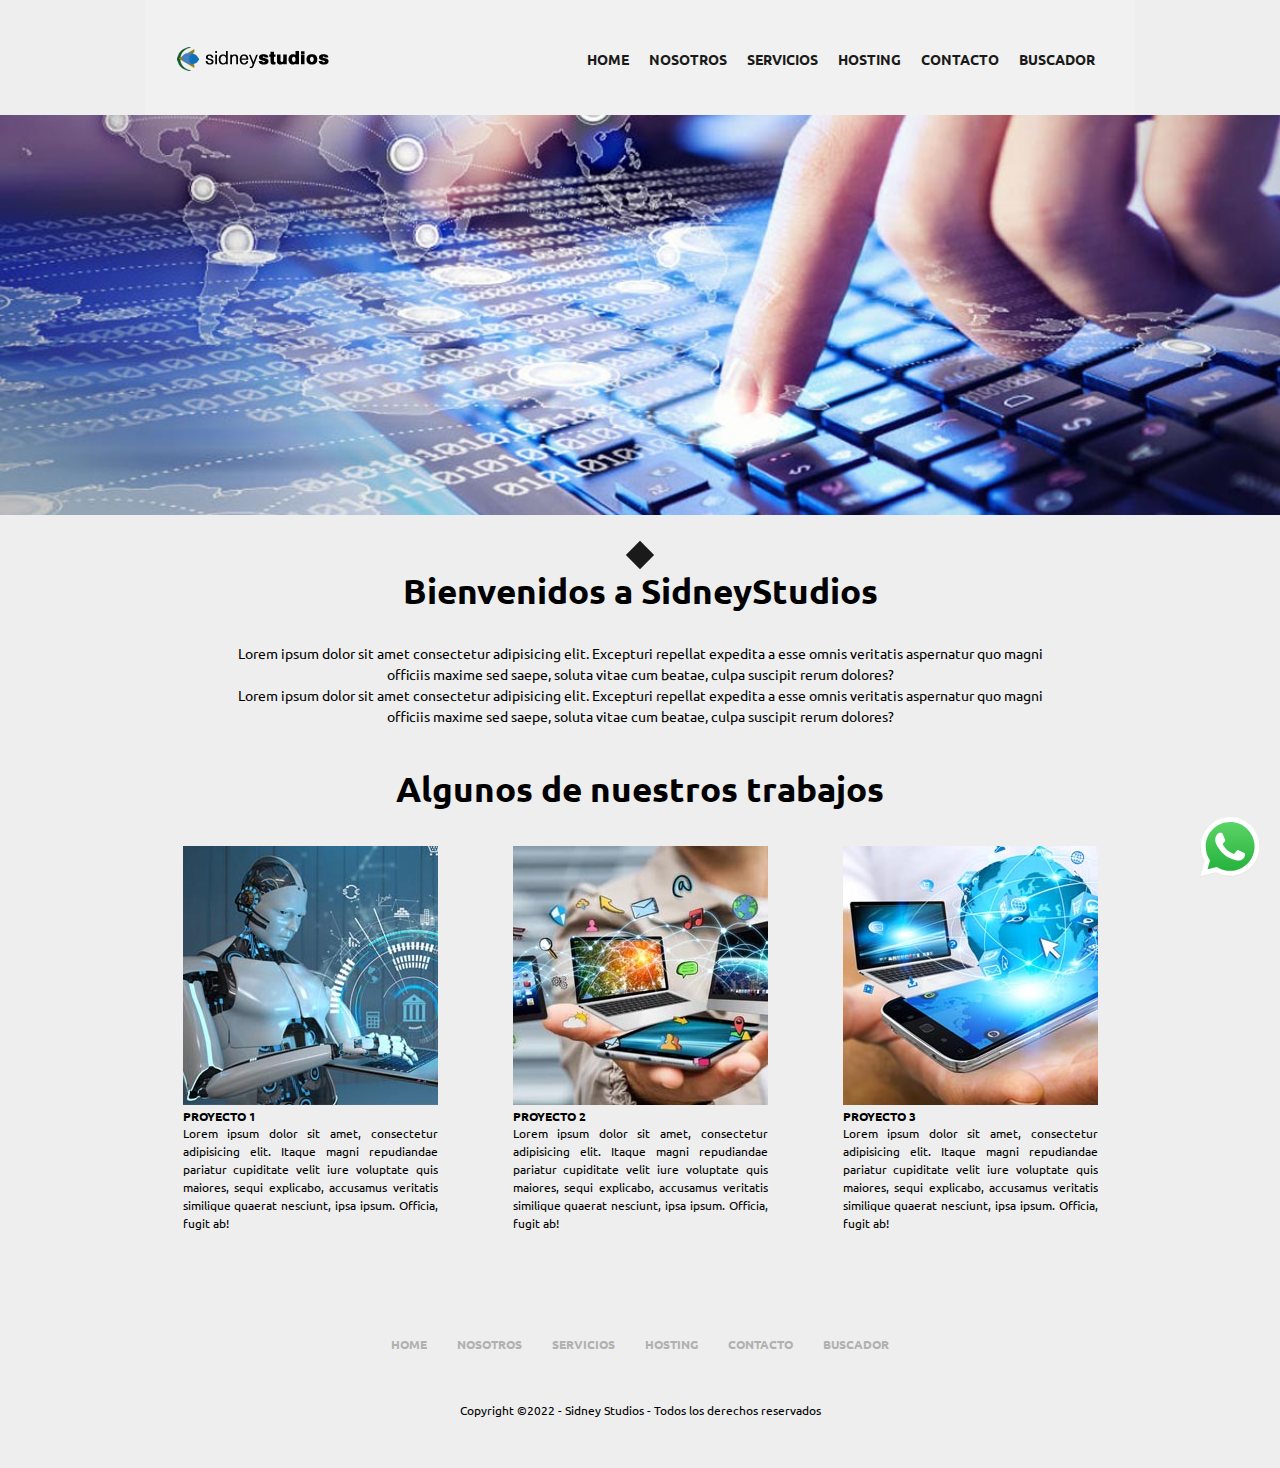
==== index.html @ c10b08ad "Priyecto con Transform" ====
<!DOCTYPE html>
<html lang="es">
<head>
    <meta charset="UTF-8" />
    <meta name="viewport" content="width=device-width, initial-scale=1.0" />
    <link rel="shortcut icon" href="assets/img/favicon.png" />
    <link rel="stylesheet" href="assets/css/style.css" />
     <!-- GOOGLE FONTS -->
     <link rel="preconnect" href="https://fonts.googleapis.com">
     <link rel="preconnect" href="https://fonts.gstatic.com" crossorigin>
     <link href="https://fonts.googleapis.com/css2?family=Ubuntu:wght@300;400&display=swap" rel="stylesheet">
     <!--FIN GOOGLE FONTS-->
    <title>Sidney Studios</title>
</head>
<body>
<main class="main__container">
    <header class="header">
        <!--LOGO-->
        <div class="header__content">
            <div class="logo">
            <a href="#"><img src="assets/img/logo.png" alt="Logo" title="Logo" /></a>
            </div>
        <!--FIN DE LOGO-->

        <!--MENU PRINCIPAL-->
        <nav>
            <ul class="header__content-navbar">
            <li><a href="#">HOME</a></li>
            <li><a href="pages/nosotros.html">NOSOTROS</a></li>
            <li><a href="pages/servicios.html">SERVICIOS</a></li>
            <li><a href="pages/hosting.html">HOSTING</a></li>
            <li><a href="pages/contacto.html">CONTACTO</a></li>
            <li><a href="https://www.google.com/" target="_blank">BUSCADOR</a></li>
            </ul>
        </nav>
        </div>
        <!--FIN MENU PRINCIPAL-->

       
        </header>

        <!--BANNER HOME-->
        <div class="banner"></div>
        <!--FIN BANNER HOME-->

        <div class="main">

        <!--TEXTO PRINCIPAL-->
        <section class="main__bienvenidos">

        <div class="cuadrado"></div><h1>Bienvenidos a SidneyStudios</h1>

            <p>Lorem ipsum dolor sit amet consectetur adipisicing elit. Excepturi repellat expedita a esse omnis veritatis aspernatur quo magni officiis maxime sed saepe, soluta vitae cum beatae, culpa suscipit rerum dolores?</p>
            <p>Lorem ipsum dolor sit amet consectetur adipisicing elit. Excepturi repellat expedita a esse omnis veritatis aspernatur quo magni officiis maxime sed saepe, soluta vitae cum beatae, culpa suscipit rerum dolores?</p>

        </section>
        <!--FIN TEXTO PRINCIPAL-->
        <div class="main__trabajos-titulo"><h1>Algunos de nuestros trabajos</h1></div>
        <!--CONTENIDO NUESTROS TRABAJOS-->
        <section class="main__trabajos">
           
            <div class="main__trabajos-proyectos">
            <img src="assets/img/proyecto_01.jpg" alt="Proyecto 1" title="Proyecto 1" />
            <span class="main__proyectos-titulo">Proyecto 1</span>
            <span class="main__proyectos-descripcion">Lorem ipsum dolor sit amet, consectetur adipisicing elit. Itaque magni repudiandae pariatur cupiditate velit iure voluptate quis maiores, sequi explicabo, accusamus veritatis similique quaerat nesciunt, ipsa ipsum. Officia, fugit ab!</span>
            </div>

            <div class="main__trabajos-proyectos">
            <img src="assets/img/proyecto_02.jpg" alt="Proyecto 2" title="Proyecto 2" />
            <span class="main__proyectos-titulo">Proyecto 2</span>
            <span class="main__proyectos-descripcion">Lorem ipsum dolor sit amet, consectetur adipisicing elit. Itaque magni repudiandae pariatur cupiditate velit iure voluptate quis maiores, sequi explicabo, accusamus veritatis similique quaerat nesciunt, ipsa ipsum. Officia, fugit ab!</span>
            </div>

            <div class="main__trabajos-proyectos">
            <img src="assets/img/proyecto_03.jpg" alt="Proyecto 3" title="Proyecto 3" />
            <span class="main__proyectos-titulo">Proyecto 3</span>
            <span class="main__proyectos-descripcion">Lorem ipsum dolor sit amet, consectetur adipisicing elit. Itaque magni repudiandae pariatur cupiditate velit iure voluptate quis maiores, sequi explicabo, accusamus veritatis similique quaerat nesciunt, ipsa ipsum. Officia, fugit ab!</span>
            </div>

 
        </section>
        <!--FIN CONTENIDO NUESTROS TRABAJOS-->
        </div>
<footer>
        <!--MENU FOOTER-->
        <nav>
            <ul class="footer__navbar">
            <li><a  href="#">HOME</a></li>
            <li><a href="pages/nosotros.html">NOSOTROS</a></li>
            <li><a href="pages/servicios.html">SERVICIOS</a></li>
            <li><a href="pages/hosting.html">HOSTING</a></li>
            <li><a href="pages/contacto.html">CONTACTO</a></li>
			<li><a href="https://www.google.com/" target="_blank">BUSCADOR</a></li>
            </ul>
        </nav>
         <!--FIN MENU FOOTER-->
         <div class="footer__copy">Copyright ©2022 - Sidney Studios - Todos los derechos reservados</div>
</footer>
<div class="whatsapp">
    <a href="https://api.whatsapp.com/send?phone=+5493516280291" target="_blank">
      <img src="./assets/img/whatsapp.svg" alt="Whatsapp" width="60" height="60" />
    </a>
</div>

</main>
</body>
</html>
---- assets/css/style.css ----
* {
    margin: 0;
    padding: 0;
    box-sizing: border-box;
}   
 body {
    background-color: #eee;
    font-family: 'Ubuntu', sans-serif;
}
a {
    text-decoration: none;
}
  
p {
    line-height: 1.5;
}
  
ul, ol {
    list-style-type: none;
} 
.main__container{
    max-width: 100%;
    height: auto;
    margin: 0 auto;
    overflow: hidden;

}
 .container{
    max-width: 990px;
    margin: 0 auto;
    background-color: #f1f1f1;
    display:grid;
    grid-template-columns: 1fr; 
    overflow: hidden;
}
.header {
    max-width: 990px;
    margin: 0 auto;
    position: sticky;
    top: 0;
    background-color: #f1f1f1;
    padding: 30px 20px;
    z-index: 1;
    overflow: hidden; 
}
.banner{
    width:100%;
    height: 400px;
    overflow: hidden;
    clear: both;
    background-image: url("../../assets/img/banner.jpg");
    background-position: center;
    background-repeat: no-repeat;
    background-size: cover;
}
.header__content {
    max-width: 990px;
    display: flex;
    justify-content:space-between;
    align-items: center;
    overflow: hidden;
    padding: 10px;
}
.header__content-navbar {
    display: flex;

}
.header__content-navbar a {
    color: #1a1a1a;
    font-weight: bold;
    font-size: 14px;
    padding: 10px !important;
    border-radius: 5px;

}
.header__content-navbar a:hover {
    background-color: rgb(66, 66, 66);
    color: white;
}
.logo{
    width: auto;
    height: auto;
    margin-top: 5px;

}
.main__hosting{
    display: grid;
    grid-template-columns: 1fr 1fr 1fr;
    max-width: 990px;
    height: auto;
    margin: 0 auto;
    padding-top: 25px;
    padding-left: 15px;
    padding-right: 15px;
    overflow: hidden;
}
.main__hosting h3{
    text-align: center;
    background-color: #cccaca;
    padding: 10px;
}
.main__hosting p{
    padding: 20px;
    text-align: justify;
}
.precio{
    width: 200px;
    height: 50px;
    color: rgb(95, 10, 10);
    font-weight: bold;
    padding-top: 10px;
}
.main__servicios{
    display: grid;
    grid-template-columns: 1fr;
    max-width: 990px;
    height: auto;
    margin: 0 auto;
    padding-top: 25px;
    padding-left: 15px;
    padding-right: 15px;
    overflow: hidden;
}
.main__servicios section{
   margin-top: 10px;
   margin-bottom: 10px;
}
.main__bienvenidos{
    max-width: 900px;
    height: auto;
    margin-right: auto;
    margin-left: auto;
    text-align: center;
    padding: 30px;
    font-size: 14px;
    overflow: hidden;
    line-height: 1.5;
    animation-name: bienvenidos;
    animation-duration: 1s;
    animation-fill-mode: both;
}
.main__bienvenidos h1{
    font-size: 35px;
    text-align: center;
    padding-bottom: 25px;
}
.cuadrado{
    width: 20px;
    height: 20px;
    overflow: hidden;
    background-color: #1a1a1a;
    text-align: center;
    margin: 0 auto;
    transform: rotate(45deg);  /* No hace efecto */
}
.main__trabajos{
    max-width: 990px;
    margin: 0 auto;
    display:grid;
    grid-template-columns: 1fr 1fr 1fr;
    justify-items: center;
}
.main__trabajos-titulo{
    font-size: 25px;
    text-align: center;
    padding-bottom: 25px;
    clear: both;
}
.main__trabajos-titulo h1{
    font-size: 35px;
    text-align: center;
    padding: 10px;
}
.main__trabajos-proyectos{
    width: 255px;
    height: auto;
    clear: both;
    overflow: hidden;
}
.main__proyectos-titulo{
    display: block;
    font-size: 12px;
    text-transform: uppercase;
    font-weight: bold;
}
.main__proyectos-descripcion{
    display: block;
    font-size: 12px;
    text-align: justify;
    line-height: 1.5;
}
footer {
    width:100%
}
.footer__navbar {
    display: flex;
    justify-content: center;
    padding-top: 100px;
}
.footer__navbar a {
    margin: 0 15px;
    color: rgb(177, 177, 177);
    font-weight: bold;
    font-size: 12px;
}
.footer__navbar a:hover {
    color: rgb(61, 61, 61);
}
.footer__copy{
    max-width: 990px;
    margin: 0 auto;
    display: flex;
    justify-content: center;
    padding-top: 50px;
    font-size: 12px;
    padding-bottom: 50px;
}
.banner__servicios{
    max-width: 100%;
    height: 200px;
    overflow: hidden;
    clear: both;
    display: block;
    background-image: url("../../assets/img/banner_servicios.jpg");
    background-position: center;
    background-repeat: no-repeat;
    background-size: cover;
}
.nuestros_servicio ol{
    width: 200px;
    height: auto;
    margin: 30px;
    overflow: hidden;
}
.banner__nosotros{
    max-width: 100%;
    height: 200px;
    overflow: hidden;
    clear: both;
    display: block;
    background-image: url("../../assets/img/banner_nosotros.jpg");
    background-position: center;
    background-repeat: no-repeat;
    background-size: cover;
}
.banner__hosting{
    max-width: 100%;
    height: 200px;
    overflow: hidden;
    clear: both;
    display: block;
    background-image: url("../../assets/img/banner_nosotros.jpg");
    background-position: center;
    background-repeat: no-repeat;
    background-size: cover;
}
.space{
    padding: 50px !important;
    margin: 100px !important;
}
tfoot{
    color: red;
    font-weight: bold;
}
.items__hosting{
    margin-top: 20px;
    margin-bottom: 40px;
}
td{
    padding: 20px!important;
}
.banner__contacto{
    max-width: 100%;
    height: 200px;
    overflow: hidden;
    clear: both;
    display: block;
    background-image: url("../../assets/img/banner_contacto.jpg");
    background-position: center;
    background-repeat: no-repeat;
    background-size: cover;
}
.form_content{
    display: block;
    margin-top: 5px;
    margin-bottom: 5px;
}
.label{
    text-align: left;
    margin-left: 5px;
    display: inline;
}
.formulario{
    max-width: 600px;
    height: auto;
    margin: 0 auto;
    padding: 0 10px;
    margin-bottom: 100px;
}
.formulario h1{
    margin-top: 10px;
    margin-bottom: 20px;
}
.formulario label{
    width: 200px;
    height: auto;
    display:inline-block;
    font-size: 14px;
    margin-top: 5px;
    margin-bottom: 5px;
}
.input{
    border-radius: 5px;
    border-color:rgb(247, 245, 245);
    height: 40px;
    width: 100%;
}
.textarea{
    border-radius: 5px;
    border-color:rgb(247, 245, 245);
    height: 80px;
    width: 100%;
}
::placeholder{
    padding: 20px;
    margin-left: 20px;
    font-family: ubuntu, sans-serif;
    font-size: 14px;
}
.acepto{
    margin-top: 20px;
    margin-bottom: 30px;
}
#submit {
    font-weight: bold;
    cursor: pointer;
    padding: 10px;
    margin: 0 10px 20px 0;
    border: 1px solid #ccc;
    background: #eee;
    border-radius: 5px;
}
#submit:hover {
    background: #ddd;
}
#reset {
    font-weight: bold;
    cursor: pointer;
    padding: 10px;
    margin: 0 10px 20px 0;
    border: 1px solid #ccc;
    background: #eee;
    border-radius: 5px;
}
#reset:hover {
    background: #ddd;
}
.header__content-navbar--menu{
    display: none;
}
.whatsapp {
    position: fixed;
    bottom: 20px;
    right: 20px;
}

/*ESTILOS A LA BARRA LATERAL DEL SITIO */

/* width */
::-webkit-scrollbar {
    width: 10px;
  }
  
  /* Track */
  ::-webkit-scrollbar-track {
    box-shadow: inset 0 0 5px grey; 
    border-radius: 5px;
  }
   
  /* Handle */
  ::-webkit-scrollbar-thumb {
    background:rgb(66, 66, 66);
    border-radius: 5px;
  }
  
  /* Handle on hover */
  ::-webkit-scrollbar-thumb:hover {
    background: rgb(34, 34, 34);
  }

  /*FIN ESTILOS A LA BARRA LATERAL DEL SITIO */

/* medias queries*/

@media (max-width:970px){
    .header__content-navbar a{
        font-size: 12px;
        padding: 10px !important;
   
    } 
    .header__content-navbar {
        text-align: center;

    }
    .logo{
        display: flex;
        flex-direction: column;
        text-align: center;
        padding-bottom: 10px;
    }
    .header__content {
        display: flex;
        flex-direction: column;
        align-items: flex-start;
        flex-wrap: wrap;
        align-content: flex-start;
        justify-content: flex-start;
    } 
    .header__content-navbar a {
        margin: 0 15px;
        color: #1a1a1a;
        font-weight: bold;
        font-size: 12px;
        padding: 25px;
        border-radius: 5px;
    }
    .header__content-navbar a:hover {
        background-color: rgb(66, 66, 66);
        color: white;
    }
    .main__trabajos-proyectos{
        width: 220px;
        padding: 10px;
        height: auto;
        clear: both;
    }
    .main__bienvenidos h1 {
        font-size: 25px;
        text-align: center;
        padding-bottom: 25px;
    }
    .main__hosting{
        display: grid;
        grid-template-columns: 1fr 1fr;
    }
    .main__trabajos-titulo h1 {
        font-size: 25px;
        text-align: center;
        padding: 10px;
    }
    .banner{
        width:100%;
        height: 300px;
    
    }
    .banner__contacto{
        max-width: 100%;
        height: 150px;
    }
    .banner__hosting{
        max-width: 100%;
        height: 150px;
    }
    .banner__nosotros{
        max-width: 100%;
        height: 150px;
    }
    .banner__servicios{
        max-width: 100%;
        height: 150px;
    }
   
}

@media (max-width:652px){

    .main__trabajos-proyectos{
        width: 200px;
        height: auto;
        clear: both;
        overflow: hidden;
    }
    .main__hosting{
        display: grid;
        grid-template-columns: 1fr;
    }
    .header__content-navbar{
        display: flex;
        flex-direction: column;
        align-items: flex-start;
    } 
    .banner{
        width:100%;
        height: 250px;
    }
    .banner__contacto{
        max-width: 100%;
        height: 100px;
    }
    .banner__hosting{
        max-width: 100%;
        height: 100px;
    }
    .banner__nosotros{
        max-width: 100%;
        height: 100px;
    }
    .banner__servicios{
        max-width: 100%;
        height: 100px;
    }
}
@media (max-width:540px){

     .header__content-navbar{
        display: flex;
        flex-direction: column;
        align-items: flex-start;
    } 
    .header__content {
        display: flex;
        flex-direction: row-reverse;
        justify-content: flex-end;
     } 
    .header__content-navbar--menu{
        display: flex;
        overflow: hidden;
        float: left;

    } 
    .banner{
        width:100%;
        height: 150px;
    
    }
    .main__trabajos{
        display: grid;
        grid-template-columns: 1fr 1fr;
        justify-items: center;
    }
    .main__trabajos-proyectos{
        width: 300px;
        height: auto;
        clear: both;
        overflow: hidden;
    }
    .footer__navbar{
        display: none;
    }

}
@media (max-width:440px){

    .main__trabajos{
        display: grid;
        grid-template-columns: 1fr;
        justify-items: center;
    }
    .footer__navbar{
        display: none;
    }
    .footer__copy{
        max-width: 990px;
        display: flex;
        justify-content: center;
        padding-top: 50px;
        font-size: 12px;
        padding-bottom: 5px;
    }
    .banner__contacto{
        max-width: 100%;
        height: 80px;
    }
    .banner__hosting{
        max-width: 100%;
        height: 80px;
    }
    .banner__nosotros{
        max-width: 100%;
        height: 80px;
    }
    .banner__servicios{
        max-width: 100%;
        height: 80px;
    }

}
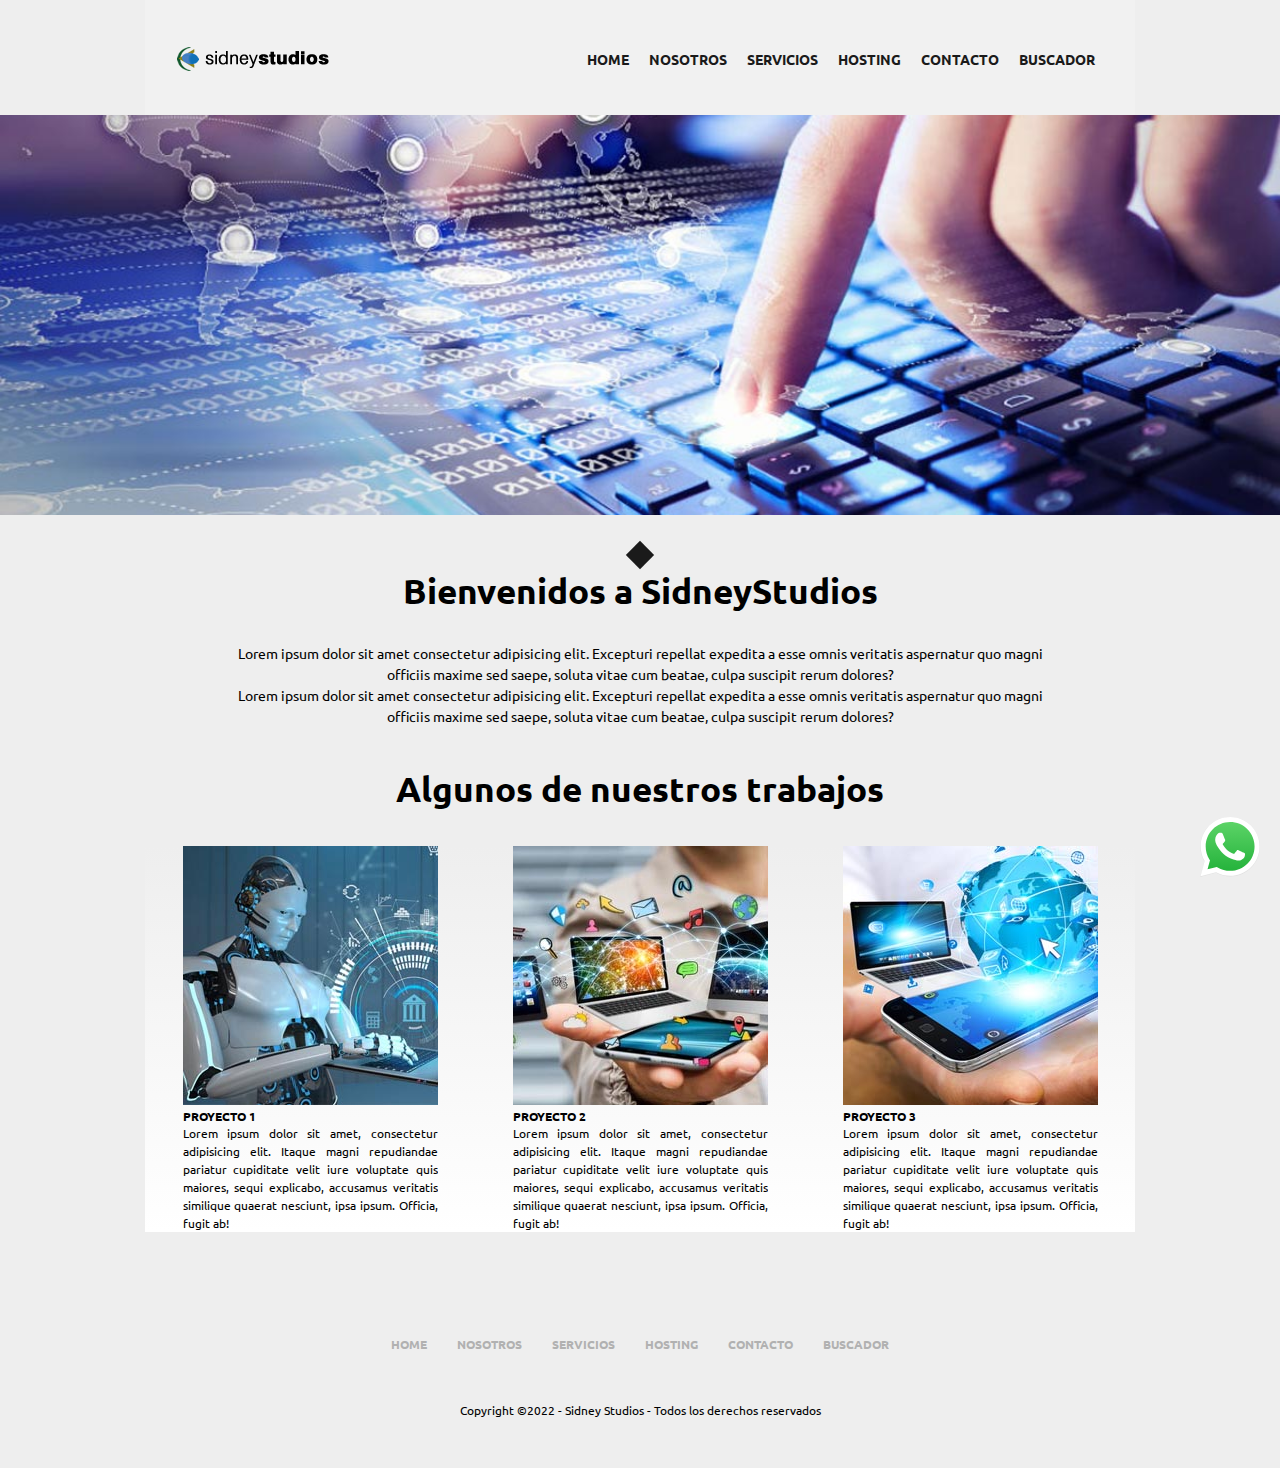
==== commit 5abd9e89: "Agregado animacion y gradiente" ====
--- a/index.html
+++ b/index.html
@@ -48,15 +48,25 @@
         <!--TEXTO PRINCIPAL-->
         <section class="main__bienvenidos">
 
-        <div class="cuadrado"></div><h1>Bienvenidos a SidneyStudios</h1>
+        <!--APLICANDO EL EFECTO TRANSFORM-->
+        <div class="cuadrado"></div>
+        <!--FIN EFECTO TRANSFORM-->
+
+        <!--APLICANDO EL EFECTO ANIMACION-->
+        <h1>Bienvenidos a SidneyStudios</h1>
 
             <p>Lorem ipsum dolor sit amet consectetur adipisicing elit. Excepturi repellat expedita a esse omnis veritatis aspernatur quo magni officiis maxime sed saepe, soluta vitae cum beatae, culpa suscipit rerum dolores?</p>
             <p>Lorem ipsum dolor sit amet consectetur adipisicing elit. Excepturi repellat expedita a esse omnis veritatis aspernatur quo magni officiis maxime sed saepe, soluta vitae cum beatae, culpa suscipit rerum dolores?</p>
 
         </section>
+        <!--FIN EFECTO ANIMACION-->
+
+
         <!--FIN TEXTO PRINCIPAL-->
         <div class="main__trabajos-titulo"><h1>Algunos de nuestros trabajos</h1></div>
-        <!--CONTENIDO NUESTROS TRABAJOS-->
+
+
+        <!--CONTENIDO NUESTROS TRABAJOS CON GRADIENTE EN EL FONDO-->
         <section class="main__trabajos">
            
             <div class="main__trabajos-proyectos">
@@ -76,10 +86,8 @@
             <span class="main__proyectos-titulo">Proyecto 3</span>
             <span class="main__proyectos-descripcion">Lorem ipsum dolor sit amet, consectetur adipisicing elit. Itaque magni repudiandae pariatur cupiditate velit iure voluptate quis maiores, sequi explicabo, accusamus veritatis similique quaerat nesciunt, ipsa ipsum. Officia, fugit ab!</span>
             </div>
-
- 
         </section>
-        <!--FIN CONTENIDO NUESTROS TRABAJOS-->
+        <!--FIN CONTENIDO NUESTROS TRABAJOS CON GRADIENTE EN EL FONDO-->
         </div>
 <footer>
         <!--MENU FOOTER-->
--- a/assets/css/style.css
+++ b/assets/css/style.css
@@ -139,6 +139,17 @@
     animation-duration: 1s;
     animation-fill-mode: both;
 }
+/*Linea de tiempo animacion del texto bienvenidos*/
+@keyframes bienvenidos {
+    0% {
+    transform: translateY(-100%);
+    opacity: 0;
+    }
+    100% {
+    transform: translateY(0);
+    opacity: 100%;
+    }
+    } 
 .main__bienvenidos h1{
     font-size: 35px;
     text-align: center;
@@ -152,6 +163,7 @@
     text-align: center;
     margin: 0 auto;
     transform: rotate(45deg);  /* No hace efecto */
+    
 }
 .main__trabajos{
     max-width: 990px;
@@ -159,6 +171,7 @@
     display:grid;
     grid-template-columns: 1fr 1fr 1fr;
     justify-items: center;
+    background-image: linear-gradient(#eee, white);/*fondo con gradiente*/
 }
 .main__trabajos-titulo{
     font-size: 25px;
@@ -176,6 +189,10 @@
     height: auto;
     clear: both;
     overflow: hidden;
+
+}
+.main__trabajos img:hover{
+    transform: scale(0.8);  /* No hace animacion solo gira */
 }
 .main__proyectos-titulo{
     display: block;
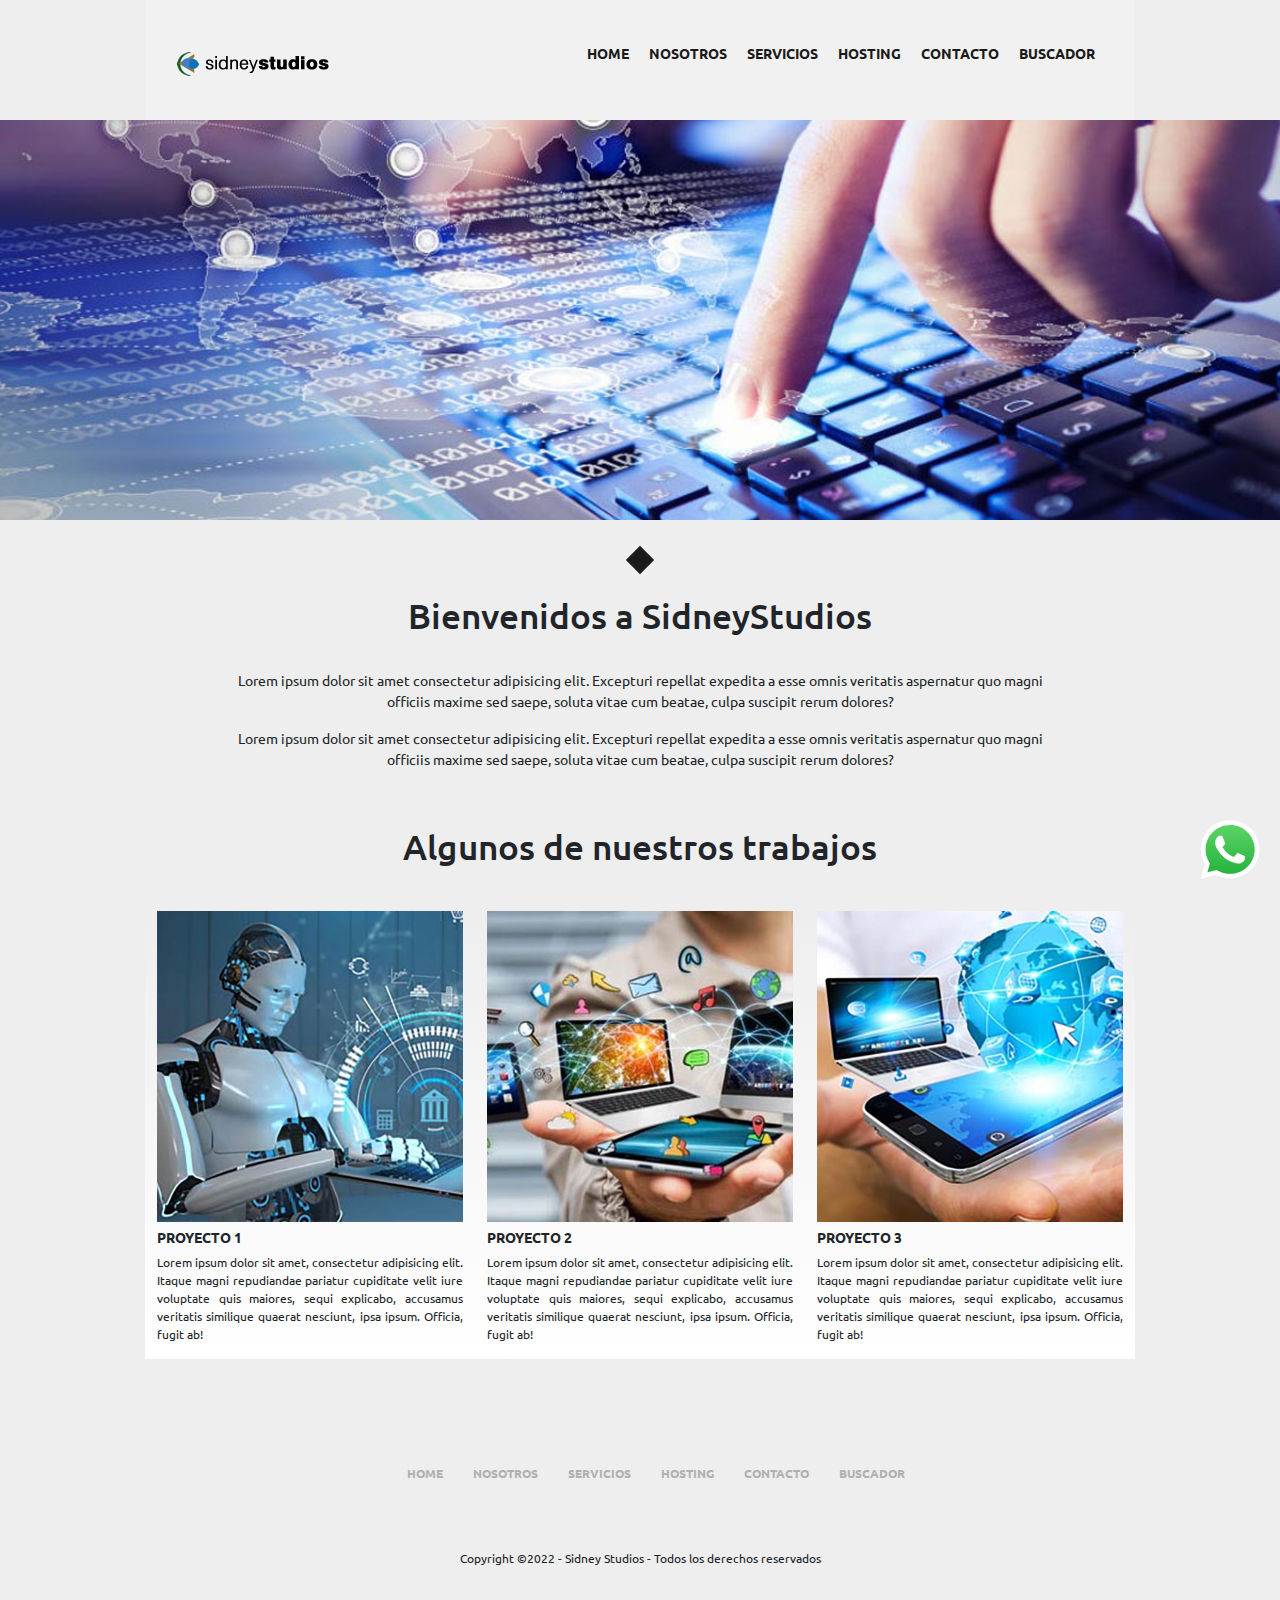
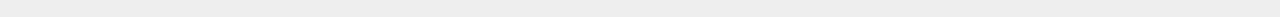
==== commit 82f459eb: "bootstrap con cambios" ====
--- a/index.html
+++ b/index.html
@@ -4,11 +4,18 @@
     <meta charset="UTF-8" />
     <meta name="viewport" content="width=device-width, initial-scale=1.0" />
     <link rel="shortcut icon" href="assets/img/favicon.png" />
+
+    <!--CDN BOOTSTRAP CSS Y JS-->   
+    <link href="https://cdn.jsdelivr.net/npm/bootstrap@5.2.0/dist/css/bootstrap.min.css" rel="stylesheet" />
+    <script src="https://cdn.jsdelivr.net/npm/bootstrap@5.2.0/dist/js/bootstrap.bundle.min.js"></script>
+    <!--FIN CDN BOOTSTRAP CSS Y JS-->
+
+
     <link rel="stylesheet" href="assets/css/style.css" />
      <!-- GOOGLE FONTS -->
      <link rel="preconnect" href="https://fonts.googleapis.com">
      <link rel="preconnect" href="https://fonts.gstatic.com" crossorigin>
-     <link href="https://fonts.googleapis.com/css2?family=Ubuntu:wght@300;400&display=swap" rel="stylesheet">
+     <link href="https://fonts.googleapis.com/css2?family=Ubuntu:wght@300;400&display=swap" rel="stylesheet" />
      <!--FIN GOOGLE FONTS-->
     <title>Sidney Studios</title>
 </head>
@@ -67,28 +74,44 @@
 
 
         <!--CONTENIDO NUESTROS TRABAJOS CON GRADIENTE EN EL FONDO-->
-        <section class="main__trabajos">
-           
-            <div class="main__trabajos-proyectos">
+        
+        <section>
+        <div class="container bg-grey">
+        <div class="row g-4">
+            <div class="col-12 col-md-6 col-lg-4 efecto">
+            <!-- <div class="main__trabajos-proyectos"> -->
             <img src="assets/img/proyecto_01.jpg" alt="Proyecto 1" title="Proyecto 1" />
             <span class="main__proyectos-titulo">Proyecto 1</span>
-            <span class="main__proyectos-descripcion">Lorem ipsum dolor sit amet, consectetur adipisicing elit. Itaque magni repudiandae pariatur cupiditate velit iure voluptate quis maiores, sequi explicabo, accusamus veritatis similique quaerat nesciunt, ipsa ipsum. Officia, fugit ab!</span>
+            <p class="main__proyectos-descripcion">Lorem ipsum dolor sit amet, consectetur adipisicing elit. Itaque magni repudiandae pariatur cupiditate velit iure voluptate quis maiores, sequi explicabo, accusamus veritatis similique quaerat nesciunt, ipsa ipsum. Officia, fugit ab!</p>
+            <!-- </div> -->
+            </div>
+     
+
+        
+            <div class="col-12 col-md-6 col-lg-4 efecto">
+            <!-- <div class="main__trabajos-proyectos"> -->
+            <img src="assets/img/proyecto_02.jpg" alt="Proyecto 2" title="Proyecto 2" />
+            <span class="main__proyectos-titulo">Proyecto 2</span>
+            <p class="main__proyectos-descripcion">Lorem ipsum dolor sit amet, consectetur adipisicing elit. Itaque magni repudiandae pariatur cupiditate velit iure voluptate quis maiores, sequi explicabo, accusamus veritatis similique quaerat nesciunt, ipsa ipsum. Officia, fugit ab!</p>
+            <!-- </div> -->
             </div>
 
-            <div class="main__trabajos-proyectos">
-            <img src="assets/img/proyecto_02.jpg" alt="Proyecto 2" title="Proyecto 2" />
-            <span class="main__proyectos-titulo">Proyecto 2</span>
-            <span class="main__proyectos-descripcion">Lorem ipsum dolor sit amet, consectetur adipisicing elit. Itaque magni repudiandae pariatur cupiditate velit iure voluptate quis maiores, sequi explicabo, accusamus veritatis similique quaerat nesciunt, ipsa ipsum. Officia, fugit ab!</span>
-            </div>
 
-            <div class="main__trabajos-proyectos">
+
+            <div class="col-12 col-md-6 col-lg-4 efecto">
+            <!-- <div class="main__trabajos-proyectos"> -->
             <img src="assets/img/proyecto_03.jpg" alt="Proyecto 3" title="Proyecto 3" />
             <span class="main__proyectos-titulo">Proyecto 3</span>
-            <span class="main__proyectos-descripcion">Lorem ipsum dolor sit amet, consectetur adipisicing elit. Itaque magni repudiandae pariatur cupiditate velit iure voluptate quis maiores, sequi explicabo, accusamus veritatis similique quaerat nesciunt, ipsa ipsum. Officia, fugit ab!</span>
+            <p class="main__proyectos-descripcion">Lorem ipsum dolor sit amet, consectetur adipisicing elit. Itaque magni repudiandae pariatur cupiditate velit iure voluptate quis maiores, sequi explicabo, accusamus veritatis similique quaerat nesciunt, ipsa ipsum. Officia, fugit ab!</p>
+            <!-- </div> -->
             </div>
+</div>
+        </div>
         </section>
+     
+    
         <!--FIN CONTENIDO NUESTROS TRABAJOS CON GRADIENTE EN EL FONDO-->
-        </div>
+  
 <footer>
         <!--MENU FOOTER-->
         <nav>
--- a/assets/css/style.css
+++ b/assets/css/style.css
@@ -121,6 +121,17 @@
     padding-right: 15px;
     overflow: hidden;
 }
+.main__standar{
+    display: grid;
+    grid-template-columns: 1fr;
+    max-width: 990px;
+    height: auto;
+    margin: 0 auto;
+    padding-top: 25px;
+    padding-left: 15px;
+    padding-right: 15px;
+    overflow: hidden;
+}
 .main__servicios section{
    margin-top: 10px;
    margin-bottom: 10px;
@@ -154,6 +165,7 @@
     font-size: 35px;
     text-align: center;
     padding-bottom: 25px;
+    padding-top: 25px;
 }
 .cuadrado{
     width: 20px;
@@ -171,6 +183,9 @@
     display:grid;
     grid-template-columns: 1fr 1fr 1fr;
     justify-items: center;
+   
+}
+.bg-grey{
     background-image: linear-gradient(#eee, white);/*fondo con gradiente*/
 }
 .main__trabajos-titulo{
@@ -191,20 +206,28 @@
     overflow: hidden;
 
 }
-.main__trabajos img:hover{
+img{
+    max-width: 100%;
+    height: auto;
+}
+.efecto img:hover{
     transform: scale(0.8);  /* No hace animacion solo gira */
+    
 }
 .main__proyectos-titulo{
     display: block;
-    font-size: 12px;
+    font-size: 14px;
     text-transform: uppercase;
     font-weight: bold;
+    overflow: hidden;
+    padding: 5px 0 5px 0;
 }
 .main__proyectos-descripcion{
     display: block;
     font-size: 12px;
     text-align: justify;
     line-height: 1.5;
+    overflow: hidden;
 }
 footer {
     width:100%
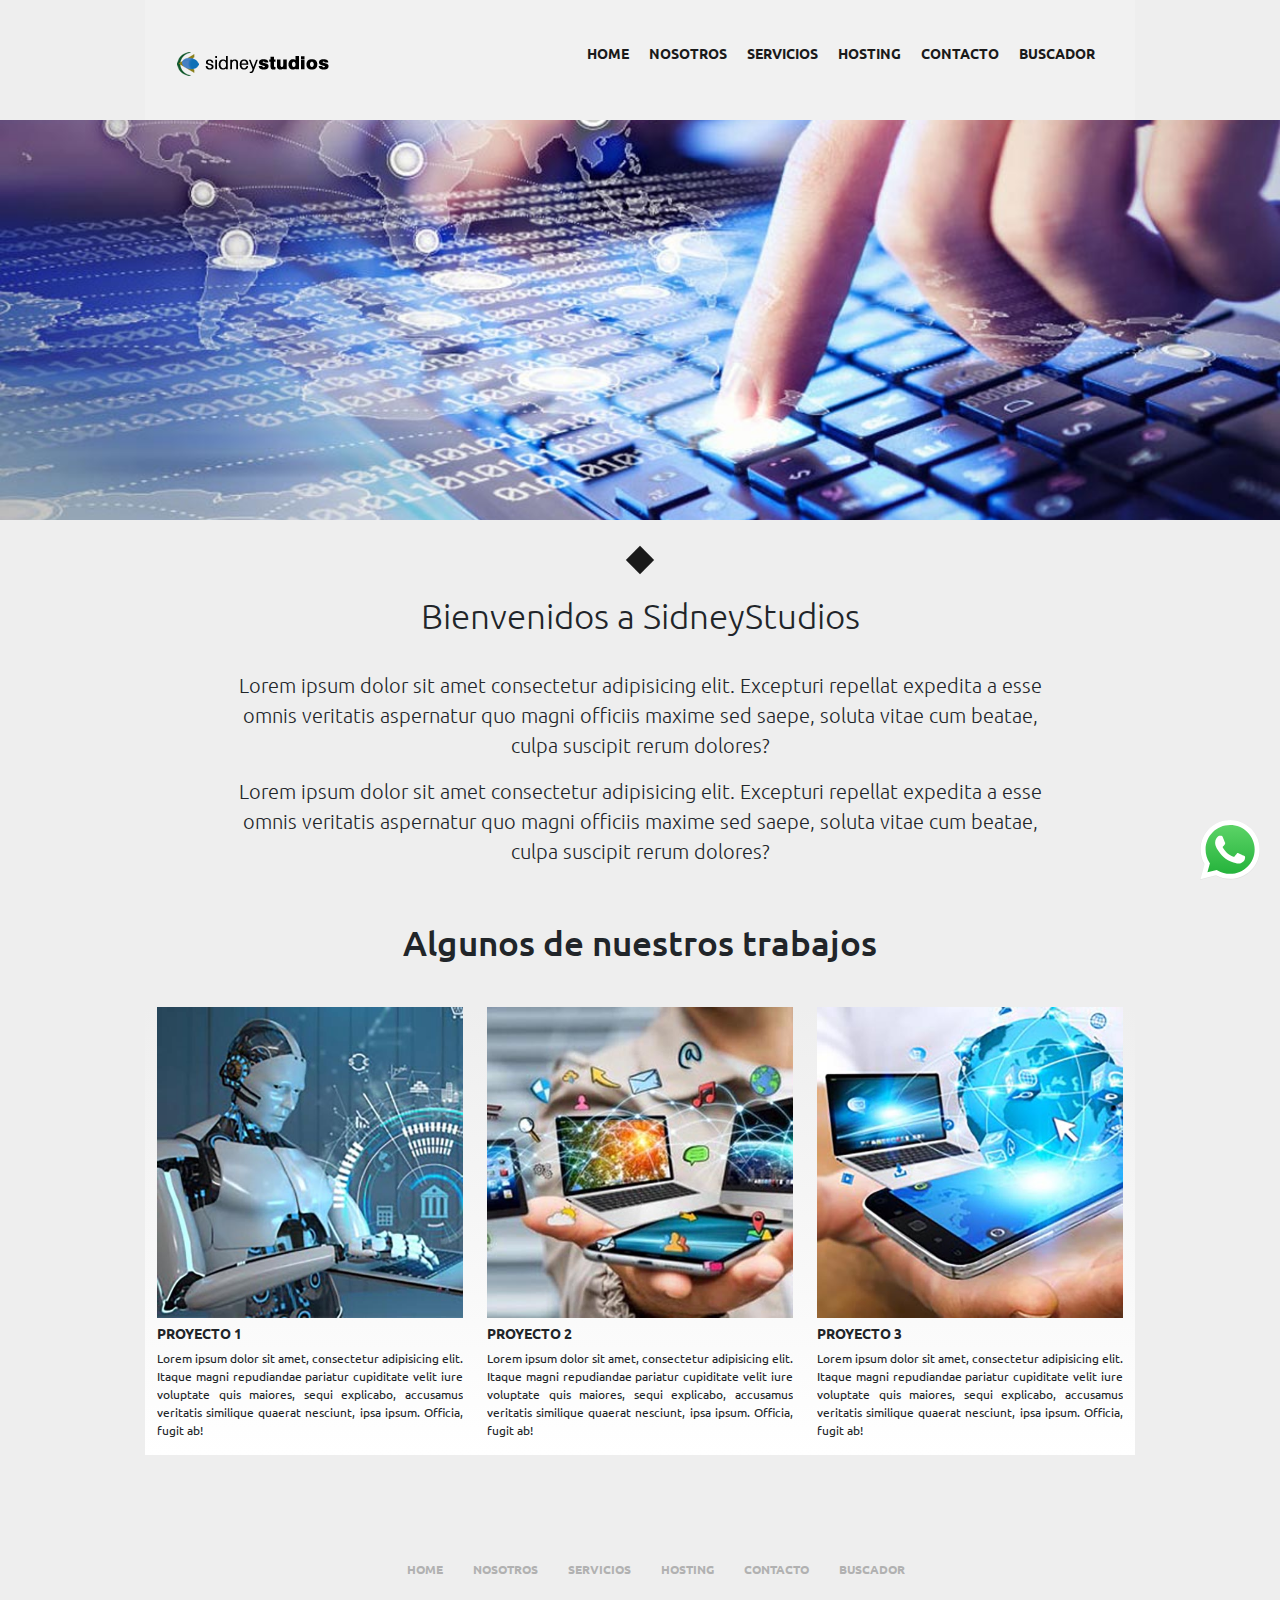
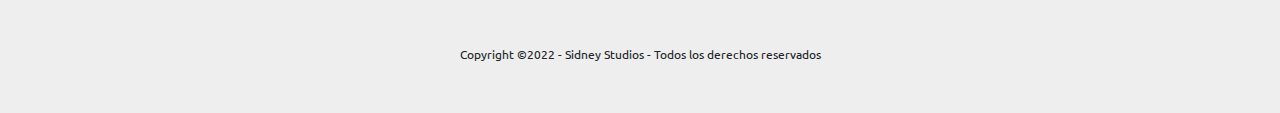
==== commit 6ff6199e: "Terminado con Bootstrap" ====
--- a/index.html
+++ b/index.html
@@ -60,50 +60,42 @@
         <!--FIN EFECTO TRANSFORM-->
 
         <!--APLICANDO EL EFECTO ANIMACION-->
-        <h1>Bienvenidos a SidneyStudios</h1>
+        <h1 class="display-6">Bienvenidos a SidneyStudios</h1>
 
-            <p>Lorem ipsum dolor sit amet consectetur adipisicing elit. Excepturi repellat expedita a esse omnis veritatis aspernatur quo magni officiis maxime sed saepe, soluta vitae cum beatae, culpa suscipit rerum dolores?</p>
-            <p>Lorem ipsum dolor sit amet consectetur adipisicing elit. Excepturi repellat expedita a esse omnis veritatis aspernatur quo magni officiis maxime sed saepe, soluta vitae cum beatae, culpa suscipit rerum dolores?</p>
+            <p class="lead">Lorem ipsum dolor sit amet consectetur adipisicing elit. Excepturi repellat expedita a esse omnis veritatis aspernatur quo magni officiis maxime sed saepe, soluta vitae cum beatae, culpa suscipit rerum dolores?</p>
+            <p class="lead">Lorem ipsum dolor sit amet consectetur adipisicing elit. Excepturi repellat expedita a esse omnis veritatis aspernatur quo magni officiis maxime sed saepe, soluta vitae cum beatae, culpa suscipit rerum dolores?</p>
 
         </section>
         <!--FIN EFECTO ANIMACION-->
+        <!--FIN TEXTO PRINCIPAL-->
 
 
-        <!--FIN TEXTO PRINCIPAL-->
         <div class="main__trabajos-titulo"><h1>Algunos de nuestros trabajos</h1></div>
 
 
         <!--CONTENIDO NUESTROS TRABAJOS CON GRADIENTE EN EL FONDO-->
-        
+
+        <!-- APLICANDO BOOTSTRAP -->
         <section>
         <div class="container bg-grey">
         <div class="row g-4">
             <div class="col-12 col-md-6 col-lg-4 efecto">
-            <!-- <div class="main__trabajos-proyectos"> -->
             <img src="assets/img/proyecto_01.jpg" alt="Proyecto 1" title="Proyecto 1" />
             <span class="main__proyectos-titulo">Proyecto 1</span>
-            <p class="main__proyectos-descripcion">Lorem ipsum dolor sit amet, consectetur adipisicing elit. Itaque magni repudiandae pariatur cupiditate velit iure voluptate quis maiores, sequi explicabo, accusamus veritatis similique quaerat nesciunt, ipsa ipsum. Officia, fugit ab!</p>
-            <!-- </div> -->
+            <p class="main__proyectos-descripcion">Lorem ipsum dolor sit amet, consectetur adipisicing elit. Itaque magni repudiandae pariatur cupiditate velit iure voluptate quis maiores, sequi explicabo, accusamus veritatis similique quaerat nesciunt, ipsa ipsum. Officia, fugit ab!</p>   
             </div>
-     
+    
 
-        
             <div class="col-12 col-md-6 col-lg-4 efecto">
-            <!-- <div class="main__trabajos-proyectos"> -->
             <img src="assets/img/proyecto_02.jpg" alt="Proyecto 2" title="Proyecto 2" />
             <span class="main__proyectos-titulo">Proyecto 2</span>
             <p class="main__proyectos-descripcion">Lorem ipsum dolor sit amet, consectetur adipisicing elit. Itaque magni repudiandae pariatur cupiditate velit iure voluptate quis maiores, sequi explicabo, accusamus veritatis similique quaerat nesciunt, ipsa ipsum. Officia, fugit ab!</p>
-            <!-- </div> -->
             </div>
 
-
-
             <div class="col-12 col-md-6 col-lg-4 efecto">
-            <!-- <div class="main__trabajos-proyectos"> -->
             <img src="assets/img/proyecto_03.jpg" alt="Proyecto 3" title="Proyecto 3" />
             <span class="main__proyectos-titulo">Proyecto 3</span>
             <p class="main__proyectos-descripcion">Lorem ipsum dolor sit amet, consectetur adipisicing elit. Itaque magni repudiandae pariatur cupiditate velit iure voluptate quis maiores, sequi explicabo, accusamus veritatis similique quaerat nesciunt, ipsa ipsum. Officia, fugit ab!</p>
-            <!-- </div> -->
             </div>
 </div>
         </div>
--- a/assets/css/style.css
+++ b/assets/css/style.css
@@ -109,6 +109,7 @@
     color: rgb(95, 10, 10);
     font-weight: bold;
     padding-top: 10px;
+    font-size: 28px;
 }
 .main__servicios{
     display: grid;
@@ -209,6 +210,7 @@
 img{
     max-width: 100%;
     height: auto;
+    transition: all 0.5s ease
 }
 .efecto img:hover{
     transform: scale(0.8);  /* No hace animacion solo gira */
@@ -247,7 +249,7 @@
     color: rgb(61, 61, 61);
 }
 .footer__copy{
-    max-width: 990px;
+    max-width: 100%;
     margin: 0 auto;
     display: flex;
     justify-content: center;
@@ -600,12 +602,15 @@
         display: none;
     }
     .footer__copy{
-        max-width: 990px;
+        max-width: 100%;
         display: flex;
         justify-content: center;
         padding-top: 50px;
         font-size: 12px;
         padding-bottom: 5px;
+        padding-left: 5px;
+        padding-right: 5px;
+        text-align: center;
     }
     .banner__contacto{
         max-width: 100%;
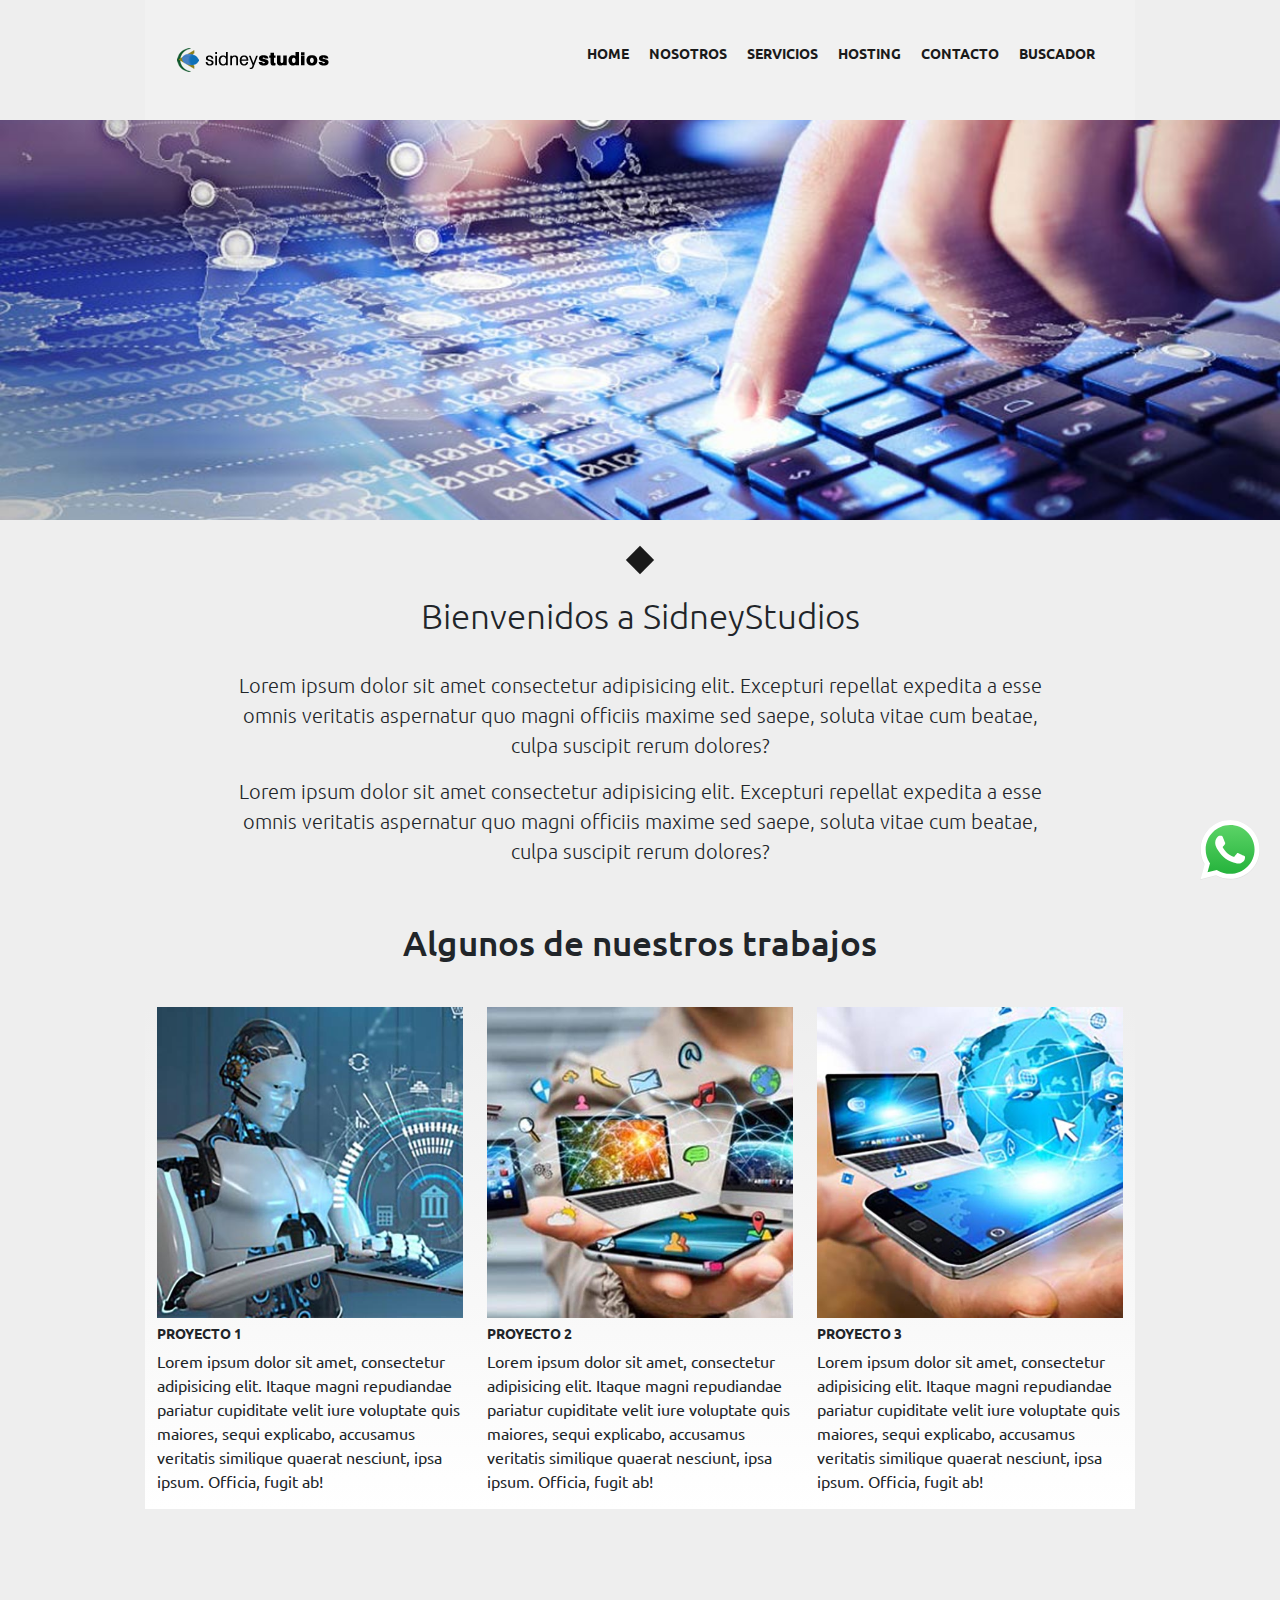
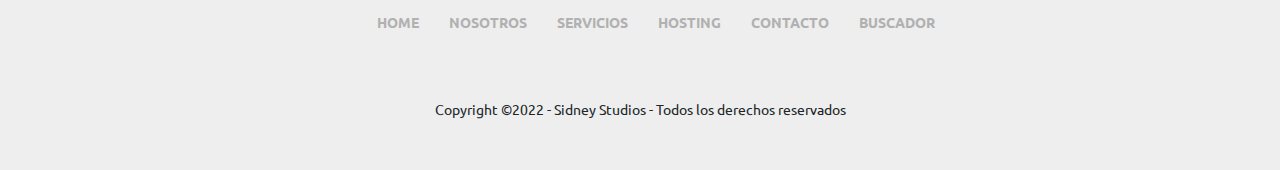
==== commit 6c53bfba: "fin-de-sass" ====
--- a/index.html
+++ b/index.html
@@ -11,7 +11,7 @@
     <!--FIN CDN BOOTSTRAP CSS Y JS-->
 
 
-    <link rel="stylesheet" href="assets/css/style.css" />
+    <link rel="stylesheet" href="assets/css/estilo.css" />
      <!-- GOOGLE FONTS -->
      <link rel="preconnect" href="https://fonts.googleapis.com">
      <link rel="preconnect" href="https://fonts.gstatic.com" crossorigin>
@@ -78,21 +78,21 @@
         <!-- APLICANDO BOOTSTRAP -->
         <section>
         <div class="container bg-grey">
-        <div class="row g-4">
-            <div class="col-12 col-md-6 col-lg-4 efecto">
+        <div class="row">
+            <div class="col-4 main__trabajos-proyectos efecto">
             <img src="assets/img/proyecto_01.jpg" alt="Proyecto 1" title="Proyecto 1" />
             <span class="main__proyectos-titulo">Proyecto 1</span>
             <p class="main__proyectos-descripcion">Lorem ipsum dolor sit amet, consectetur adipisicing elit. Itaque magni repudiandae pariatur cupiditate velit iure voluptate quis maiores, sequi explicabo, accusamus veritatis similique quaerat nesciunt, ipsa ipsum. Officia, fugit ab!</p>   
             </div>
     
 
-            <div class="col-12 col-md-6 col-lg-4 efecto">
+            <div class="col-4 main__trabajos-proyectos efecto">
             <img src="assets/img/proyecto_02.jpg" alt="Proyecto 2" title="Proyecto 2" />
             <span class="main__proyectos-titulo">Proyecto 2</span>
             <p class="main__proyectos-descripcion">Lorem ipsum dolor sit amet, consectetur adipisicing elit. Itaque magni repudiandae pariatur cupiditate velit iure voluptate quis maiores, sequi explicabo, accusamus veritatis similique quaerat nesciunt, ipsa ipsum. Officia, fugit ab!</p>
             </div>
 
-            <div class="col-12 col-md-6 col-lg-4 efecto">
+            <div class="col-4 main__trabajos-proyectos efecto">
             <img src="assets/img/proyecto_03.jpg" alt="Proyecto 3" title="Proyecto 3" />
             <span class="main__proyectos-titulo">Proyecto 3</span>
             <p class="main__proyectos-descripcion">Lorem ipsum dolor sit amet, consectetur adipisicing elit. Itaque magni repudiandae pariatur cupiditate velit iure voluptate quis maiores, sequi explicabo, accusamus veritatis similique quaerat nesciunt, ipsa ipsum. Officia, fugit ab!</p>
--- a/assets/css/estilo.css
+++ b/assets/css/estilo.css
@@ -0,0 +1,676 @@
+* {
+  margin: 0;
+  padding: 0;
+  box-sizing: border-box;
+}
+* body {
+  background-color: #eee;
+  font-family: "Ubuntu", sans-serif;
+}
+* a {
+  text-decoration: none;
+}
+* p {
+  line-height: 1.5;
+}
+* ul, * ol {
+  list-style-type: none;
+}
+
+.container {
+  max-width: 990px;
+  margin: 0 auto;
+  background-color: #f1f1f1;
+  display: grid;
+  grid-template-columns: 1fr;
+  overflow: hidden;
+}
+
+.main__container {
+  max-width: 100%;
+  height: auto;
+  margin: 0 auto;
+  overflow: hidden;
+}
+.main__container .header {
+  max-width: 990px;
+  margin: 0 auto;
+  position: -webkit-sticky;
+  position: sticky;
+  top: 0;
+  background-color: #f1f1f1;
+  padding: 30px 20px;
+  z-index: 1;
+  overflow: hidden;
+}
+.main__container .header__content {
+  max-width: 990px;
+  display: flex;
+  justify-content: space-between;
+  overflow: hidden;
+  padding: 10px;
+}
+.main__container .logo {
+  width: auto;
+  height: auto;
+  margin-top: 5px;
+}
+.main__container .header__content-navbar {
+  display: flex;
+}
+.main__container .header__content-navbar a {
+  color: #1a1a1a;
+  font-weight: bold;
+  font-size: 14px;
+  padding: 10px !important;
+  border-radius: 5px;
+}
+.main__container .header__content-navbar a :hover {
+  background-color: rgb(66, 66, 66);
+  color: white;
+}
+.main__container .header__content-navbar--menu {
+  display: none;
+}
+
+.banner {
+  width: 100%;
+  height: 400px;
+  overflow: hidden;
+  clear: both;
+  background-image: url("../../assets/img/banner.jpg");
+  background-position: center;
+  background-repeat: no-repeat;
+  background-size: cover;
+}
+
+.main__bienvenidos {
+  max-width: 900px;
+  height: auto;
+  margin-right: auto;
+  margin-left: auto;
+  text-align: center;
+  padding: 30px;
+  font-size: 14px;
+  overflow: hidden;
+  line-height: 1.5;
+  -webkit-animation-name: bienvenidos;
+          animation-name: bienvenidos;
+  -webkit-animation-duration: 1s;
+          animation-duration: 1s;
+  -webkit-animation-fill-mode: both;
+          animation-fill-mode: both;
+}
+.main__bienvenidos h1 {
+  font-size: 35px;
+  text-align: center;
+  padding-bottom: 25px;
+  padding-top: 25px;
+}
+
+/*Linea de tiempo animacion del texto bienvenidos*/
+@-webkit-keyframes bienvenidos {
+  0% {
+    transform: translateY(-100%);
+    opacity: 0;
+  }
+  100% {
+    transform: translateY(0);
+    opacity: 100%;
+  }
+}
+@keyframes bienvenidos {
+  0% {
+    transform: translateY(-100%);
+    opacity: 0;
+  }
+  100% {
+    transform: translateY(0);
+    opacity: 100%;
+  }
+}
+.cuadrado {
+  width: 20px;
+  height: 20px;
+  overflow: hidden;
+  background-color: #1a1a1a;
+  text-align: center;
+  margin: 0 auto;
+  transform: rotate(45deg); /* No hace efecto */
+}
+
+.main__trabajos {
+  max-width: 990px;
+  margin: 0 auto;
+  display: grid;
+  grid-template-columns: 1fr 1fr 1fr;
+  justify-items: center;
+}
+
+.main__trabajos-titulo {
+  font-size: 25px;
+  text-align: center;
+  padding-bottom: 25px;
+  clear: both;
+}
+.main__trabajos-titulo h1 {
+  font-size: 35px;
+  text-align: center;
+  padding: 10px;
+}
+
+.bg-grey {
+  background-image: linear-gradient(#eee, white); /*fondo con gradiente*/
+}
+
+.main__trabajos-proyectos {
+  max-width: 100%;
+  height: auto;
+  clear: both;
+  overflow: hidden;
+}
+.main__trabajos-proyectos img {
+  max-width: 100%;
+  height: auto;
+  transition: all 0.5s ease;
+}
+.main__trabajos-proyectos img:hover {
+  transform: scale(0.8); /* No hace animacion solo gira */
+}
+
+.efecto img:hover {
+  transform: scale(0.8);
+}
+
+.main__proyectos-titulo {
+  display: block;
+  font-size: 14px;
+  text-transform: uppercase;
+  font-weight: bold;
+  overflow: hidden;
+  padding: 5px 0 5px 0;
+}
+.main__proyectos-titulo .main__proyectos-descripcion {
+  display: block;
+  font-size: 12px;
+  text-align: justify;
+  line-height: 1.5;
+  overflow: hidden;
+}
+
+.space {
+  padding: 50px !important;
+  margin: 100px !important;
+}
+
+.whatsapp {
+  position: fixed;
+  bottom: 20px;
+  right: 20px;
+}
+
+/*ESTILOS A LA BARRA LATERAL DEL SITIO */
+/* width */
+::-webkit-scrollbar {
+  width: 10px;
+}
+
+/* Track */
+::-webkit-scrollbar-track {
+  box-shadow: inset 0 0 5px grey;
+  border-radius: 5px;
+}
+
+/* Handle */
+::-webkit-scrollbar-thumb {
+  background: rgb(66, 66, 66);
+  border-radius: 5px;
+}
+
+/* Handle on hover */
+::-webkit-scrollbar-thumb:hover {
+  background: rgb(34, 34, 34);
+}
+
+/*FIN ESTILOS A LA BARRA LATERAL DEL SITIO */
+.main__hosting {
+  display: grid;
+  grid-template-columns: 1fr 1fr 1fr;
+  max-width: 990px;
+  height: auto;
+  margin: 0 auto;
+  padding-top: 25px;
+  padding-left: 15px;
+  padding-right: 15px;
+  overflow: hidden;
+}
+.main__hosting h3 {
+  text-align: center;
+  background-color: #cccaca;
+  padding: 10px;
+}
+.main__hosting p {
+  padding: 20px;
+  text-align: justify;
+}
+.main__hosting .precio {
+  width: 200px;
+  height: 50px;
+  color: rgb(95, 10, 10);
+  font-weight: bold;
+  padding-top: 10px;
+  font-size: 28px;
+}
+
+.banner__hosting {
+  max-width: 100%;
+  height: 200px;
+  overflow: hidden;
+  clear: both;
+  display: block;
+  background-image: url("../../assets/img/banner_nosotros.jpg");
+  background-position: center;
+  background-repeat: no-repeat;
+  background-size: cover;
+}
+
+.items__hosting {
+  margin-top: 20px;
+  margin-bottom: 40px;
+}
+
+.main__standar {
+  display: grid;
+  grid-template-columns: 1fr;
+  max-width: 990px;
+  height: auto;
+  margin: 0 auto;
+  padding-top: 25px;
+  padding-left: 15px;
+  padding-right: 15px;
+  overflow: hidden;
+}
+
+.precio {
+  width: 200px;
+  height: 50px;
+  color: rgb(95, 10, 10);
+  font-weight: bold;
+  padding-top: 10px;
+  font-size: 28px;
+}
+
+.main__servicios {
+  display: grid;
+  grid-template-columns: 1fr;
+  max-width: 990px;
+  height: auto;
+  margin: 0 auto;
+  padding-top: 25px;
+  padding-left: 15px;
+  padding-right: 15px;
+  overflow: hidden;
+}
+.main__servicios .main__standar {
+  display: grid;
+  grid-template-columns: 1fr;
+  max-width: 990px;
+  height: auto;
+  margin: 0 auto;
+  padding-top: 25px;
+  padding-left: 15px;
+  padding-right: 15px;
+  overflow: hidden;
+}
+.main__servicios section {
+  margin-top: 10px;
+  margin-bottom: 10px;
+}
+
+.banner__servicios {
+  max-width: 100%;
+  height: 200px;
+  overflow: hidden;
+  clear: both;
+  display: block;
+  background-image: url("../../assets/img/banner_servicios.jpg");
+  background-position: center;
+  background-repeat: no-repeat;
+  background-size: cover;
+}
+
+.nuestros_servicio ol {
+  width: 200px;
+  height: auto;
+  margin: 30px;
+  overflow: hidden;
+}
+
+footer {
+  width: 100%;
+}
+
+.footer__navbar {
+  display: flex;
+  justify-content: center;
+  padding-top: 100px;
+}
+.footer__navbar a {
+  margin: 0 15px;
+  color: rgb(177, 177, 177);
+  font-weight: bold;
+  font-size: 14px;
+}
+.footer__navbar :hover {
+  color: rgb(61, 61, 61);
+}
+
+.footer__copy {
+  max-width: 100%;
+  margin: 0 auto;
+  display: flex;
+  justify-content: center;
+  padding-top: 50px;
+  font-size: 14px;
+  padding-bottom: 50px;
+}
+
+.banner__contacto {
+  max-width: 100%;
+  height: 200px;
+  overflow: hidden;
+  clear: both;
+  display: block;
+  background-image: url("../../assets/img/banner_contacto.jpg");
+  background-position: center;
+  background-repeat: no-repeat;
+  background-size: cover;
+}
+
+.form_content {
+  display: block;
+  margin-top: 5px;
+  margin-bottom: 5px;
+}
+.form_content .label {
+  text-align: left;
+  margin-left: 5px;
+  display: inline;
+}
+
+.formulario {
+  max-width: 600px;
+  height: auto;
+  margin: 0 auto;
+  padding: 0 10px;
+  margin-bottom: 100px;
+}
+.formulario h1 {
+  margin-top: 10px;
+  margin-bottom: 20px;
+}
+.formulario label {
+  width: 200px;
+  height: auto;
+  display: inline-block;
+  font-size: 14px;
+  margin-top: 5px;
+  margin-bottom: 5px;
+}
+.formulario .input {
+  border-radius: 5px;
+  border-color: rgb(247, 245, 245);
+  height: 40px;
+  width: 100%;
+}
+.formulario .textarea {
+  border-radius: 5px;
+  border-color: rgb(247, 245, 245);
+  height: 80px;
+  width: 100%;
+}
+.formulario ::-moz-placeholder {
+  padding: 20px;
+  margin-left: 20px;
+  font-family: ubuntu, sans-serif;
+  font-size: 14px;
+}
+.formulario :-ms-input-placeholder {
+  padding: 20px;
+  margin-left: 20px;
+  font-family: ubuntu, sans-serif;
+  font-size: 14px;
+}
+.formulario ::placeholder {
+  padding: 20px;
+  margin-left: 20px;
+  font-family: ubuntu, sans-serif;
+  font-size: 14px;
+}
+.formulario #submit {
+  font-weight: bold;
+  cursor: pointer;
+  padding: 10px;
+  margin: 0 10px 20px 0;
+  border: 1px solid #ccc;
+  background: #eee;
+  border-radius: 5px;
+}
+.formulario #submit :hover {
+  background: #ddd;
+}
+.formulario .acepto {
+  margin-top: 20px;
+  margin-bottom: 30px;
+}
+
+.formulario #reset {
+  font-weight: bold;
+  cursor: pointer;
+  padding: 10px;
+  margin: 0 10px 20px 0;
+  border: 1px solid #ccc;
+  background: #eee;
+  border-radius: 5px;
+}
+.formulario #reset :hover {
+  background: #ddd;
+}
+
+.banner__nosotros {
+  max-width: 100%;
+  height: 200px;
+  overflow: hidden;
+  clear: both;
+  display: block;
+  background-image: url("../../assets/img/banner_nosotros.jpg");
+  background-position: center;
+  background-repeat: no-repeat;
+  background-size: cover;
+}
+
+/* medias queries*/
+@media (max-width: 970px) {
+  .header__content-navbar a {
+    font-size: 12px;
+    padding: 10px !important;
+  }
+  .header__content-navbar {
+    text-align: center;
+  }
+  .logo {
+    display: flex;
+    flex-direction: column;
+    text-align: center;
+    padding-bottom: 10px;
+  }
+  .header__content {
+    display: flex;
+    flex-direction: column;
+    align-items: flex-start;
+    flex-wrap: wrap;
+    align-content: flex-start;
+    justify-content: flex-start;
+  }
+  .header__content-navbar a {
+    margin: 0 15px;
+    color: #1a1a1a;
+    font-weight: bold;
+    font-size: 12px;
+    padding: 25px;
+    border-radius: 5px;
+  }
+  .header__content-navbar a:hover {
+    background-color: rgb(66, 66, 66);
+    color: white;
+  }
+  .main__trabajos-proyectos {
+    width: 220px;
+    padding: 10px;
+    height: auto;
+    clear: both;
+  }
+  .main__bienvenidos h1 {
+    font-size: 25px;
+    text-align: center;
+    padding-bottom: 25px;
+  }
+  .main__hosting {
+    display: grid;
+    grid-template-columns: 1fr 1fr;
+  }
+  .main__trabajos-titulo h1 {
+    font-size: 25px;
+    text-align: center;
+    padding: 10px;
+  }
+  .banner {
+    width: 100%;
+    height: 300px;
+  }
+  .banner__contacto {
+    max-width: 100%;
+    height: 150px;
+  }
+  .banner__hosting {
+    max-width: 100%;
+    height: 150px;
+  }
+  .banner__nosotros {
+    max-width: 100%;
+    height: 150px;
+  }
+  .banner__servicios {
+    max-width: 100%;
+    height: 150px;
+  }
+}
+@media (max-width: 652px) {
+  .main__trabajos-proyectos {
+    width: 200px;
+    height: auto;
+    clear: both;
+    overflow: hidden;
+  }
+  .main__hosting {
+    display: grid;
+    grid-template-columns: 1fr;
+  }
+  .header__content-navbar {
+    display: flex;
+    flex-direction: column;
+    align-items: flex-start;
+  }
+  .banner {
+    width: 100%;
+    height: 250px;
+  }
+  .banner__contacto {
+    max-width: 100%;
+    height: 100px;
+  }
+  .banner__hosting {
+    max-width: 100%;
+    height: 100px;
+  }
+  .banner__nosotros {
+    max-width: 100%;
+    height: 100px;
+  }
+  .banner__servicios {
+    max-width: 100%;
+    height: 100px;
+  }
+}
+@media (max-width: 540px) {
+  .header__content-navbar {
+    display: flex;
+    flex-direction: column;
+    align-items: flex-start;
+  }
+  .header__content {
+    display: flex;
+    flex-direction: row-reverse;
+    justify-content: flex-end;
+  }
+  .header__content-navbar--menu {
+    display: flex;
+    overflow: hidden;
+    float: left;
+  }
+  .banner {
+    width: 100%;
+    height: 150px;
+  }
+  .main__trabajos {
+    display: grid;
+    grid-template-columns: 1fr 1fr;
+    justify-items: center;
+  }
+  .main__trabajos-proyectos {
+    width: 300px;
+    height: auto;
+    clear: both;
+    overflow: hidden;
+  }
+  .footer__navbar {
+    display: none;
+  }
+}
+@media (max-width: 440px) {
+  .main__trabajos {
+    display: grid;
+    grid-template-columns: 1fr;
+    justify-items: center;
+  }
+  .footer__navbar {
+    display: none;
+  }
+  .footer__copy {
+    max-width: 100%;
+    display: flex;
+    justify-content: center;
+    padding-top: 50px;
+    font-size: 12px;
+    padding-bottom: 5px;
+    padding-left: 5px;
+    padding-right: 5px;
+    text-align: center;
+  }
+  .banner__contacto {
+    max-width: 100%;
+    height: 80px;
+  }
+  .banner__hosting {
+    max-width: 100%;
+    height: 80px;
+  }
+  .banner__nosotros {
+    max-width: 100%;
+    height: 80px;
+  }
+  .banner__servicios {
+    max-width: 100%;
+    height: 80px;
+  }
+}/*# sourceMappingURL=estilo.css.map */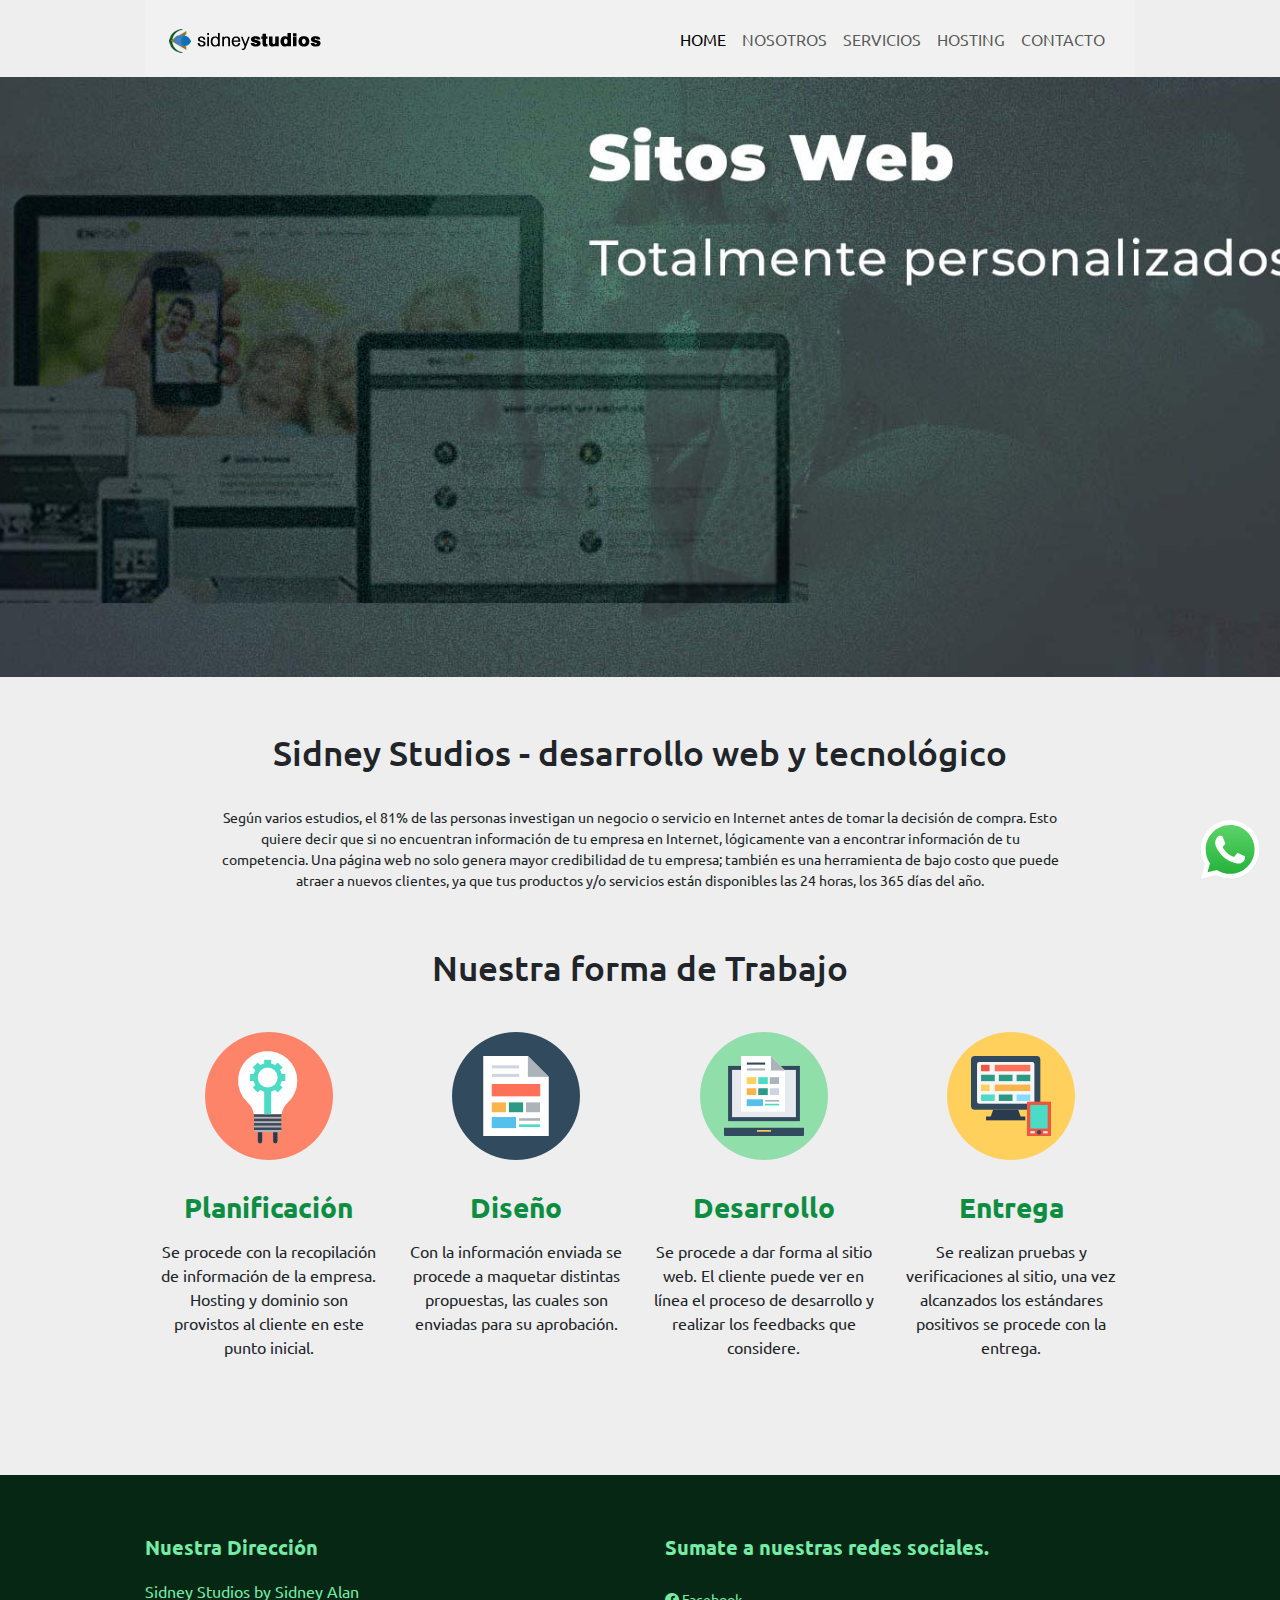
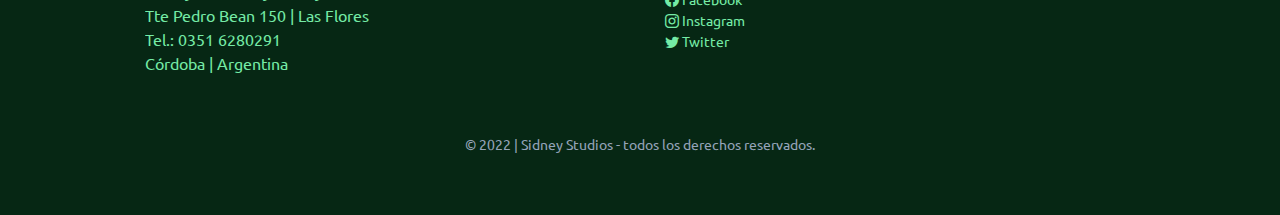
==== commit e804a364: "Trabajo clase 15" ====
--- a/index.html
+++ b/index.html
@@ -3,11 +3,16 @@
 <head>
     <meta charset="UTF-8" />
     <meta name="viewport" content="width=device-width, initial-scale=1.0" />
+    <meta name="description" content="Diseño de Sitios Web totalmente personalizados, en HTML, CSS3, Jquery, FLASH, Sitios autoadministrables, Programador PHP Junior. Servicios Tenico de PC, Notebook, Netbook, Celulares y tablets, Redes cabledas y inalambrica, instalacion de Camaras IP y CCTV" />
     <link rel="shortcut icon" href="assets/img/favicon.png" />
 
     <!--CDN BOOTSTRAP CSS Y JS-->   
     <link href="https://cdn.jsdelivr.net/npm/bootstrap@5.2.0/dist/css/bootstrap.min.css" rel="stylesheet" />
     <script src="https://cdn.jsdelivr.net/npm/bootstrap@5.2.0/dist/js/bootstrap.bundle.min.js"></script>
+
+    <!-- ICONOS BOOTSTRAP -->
+    <link rel="stylesheet" href="https://cdn.jsdelivr.net/npm/bootstrap-icons@1.9.1/font/bootstrap-icons.css" />
+
     <!--FIN CDN BOOTSTRAP CSS Y JS-->
 
 
@@ -17,33 +22,42 @@
      <link rel="preconnect" href="https://fonts.gstatic.com" crossorigin>
      <link href="https://fonts.googleapis.com/css2?family=Ubuntu:wght@300;400&display=swap" rel="stylesheet" />
      <!--FIN GOOGLE FONTS-->
-    <title>Sidney Studios</title>
+    <title>Sidney Studios - Desarrollo Web y Servicios Tecnológico</title>
 </head>
 <body>
 <main class="main__container">
     <header class="header">
-        <!--LOGO-->
         <div class="header__content">
-            <div class="logo">
-            <a href="#"><img src="assets/img/logo.png" alt="Logo" title="Logo" /></a>
+        <!--MENU PRINCIPAL-->
+        <nav class="navbar navbar-expand-lg">
+            <div class="container-fluid">
+              <a class="navbar-brand" href="#"><img src="assets/img/logo.png" alt="Logo" title="Logo" /></a>
+              <button class="navbar-toggler" type="button" data-bs-toggle="collapse" data-bs-target="#navbarNav" aria-controls="navbarNav" aria-expanded="false" aria-label="Toggle navigation">
+                <span class="navbar-toggler-icon"></span>
+              </button>
+              <div class="collapse navbar-collapse flex-row-reverse" id="navbarNav">
+                <ul class="navbar-nav">
+                  <li class="nav-item">
+                    <a class="nav-link  active" aria-current="page" href="#">HOME</a>
+                  </li>
+                  <li class="nav-item">
+                    <a class="nav-link" href="./pages/nosotros.html">NOSOTROS</a>
+                  </li>
+                  <li class="nav-item">
+                    <a class="nav-link" href="./pages/servicios.html">SERVICIOS</a>
+                  </li>
+                  <li class="nav-item">
+                    <a class="nav-link" href="./pages/servicios.html">HOSTING</a>
+                  </li>
+                  <li class="nav-item">
+                    <a class="nav-link" href="./pages/contacto.html">CONTACTO</a>
+                  </li>
+                </ul>
+              </div>
             </div>
-        <!--FIN DE LOGO-->
-
-        <!--MENU PRINCIPAL-->
-        <nav>
-            <ul class="header__content-navbar">
-            <li><a href="#">HOME</a></li>
-            <li><a href="pages/nosotros.html">NOSOTROS</a></li>
-            <li><a href="pages/servicios.html">SERVICIOS</a></li>
-            <li><a href="pages/hosting.html">HOSTING</a></li>
-            <li><a href="pages/contacto.html">CONTACTO</a></li>
-            <li><a href="https://www.google.com/" target="_blank">BUSCADOR</a></li>
-            </ul>
-        </nav>
+          </nav>
         </div>
         <!--FIN MENU PRINCIPAL-->
-
-       
         </header>
 
         <!--BANNER HOME-->
@@ -55,75 +69,94 @@
         <!--TEXTO PRINCIPAL-->
         <section class="main__bienvenidos">
 
-        <!--APLICANDO EL EFECTO TRANSFORM-->
-        <div class="cuadrado"></div>
-        <!--FIN EFECTO TRANSFORM-->
+        <!--APLICANDO EL EFECTO ANIMACION-->
+        <h1>Sidney Studios - desarrollo web y tecnológico</h1>
 
-        <!--APLICANDO EL EFECTO ANIMACION-->
-        <h1 class="display-6">Bienvenidos a SidneyStudios</h1>
-
-            <p class="lead">Lorem ipsum dolor sit amet consectetur adipisicing elit. Excepturi repellat expedita a esse omnis veritatis aspernatur quo magni officiis maxime sed saepe, soluta vitae cum beatae, culpa suscipit rerum dolores?</p>
-            <p class="lead">Lorem ipsum dolor sit amet consectetur adipisicing elit. Excepturi repellat expedita a esse omnis veritatis aspernatur quo magni officiis maxime sed saepe, soluta vitae cum beatae, culpa suscipit rerum dolores?</p>
+            <p class="text-center">Según varios estudios, el 81% de las personas investigan un negocio o servicio en Internet antes de tomar la decisión de compra. Esto quiere decir que si no encuentran información de tu empresa en Internet, lógicamente van a encontrar información de tu competencia.
+                Una página web no solo genera mayor credibilidad de tu empresa; también es una herramienta de bajo costo que puede atraer a nuevos clientes, ya que tus productos y/o servicios están disponibles las 24 horas, los 365 días del año.</p>
 
         </section>
         <!--FIN EFECTO ANIMACION-->
         <!--FIN TEXTO PRINCIPAL-->
 
-
-        <div class="main__trabajos-titulo"><h1>Algunos de nuestros trabajos</h1></div>
-
-
-        <!--CONTENIDO NUESTROS TRABAJOS CON GRADIENTE EN EL FONDO-->
-
+<!--CONTENIDO NUESTROS NUESTRA FORMA DE TRABAJO-->
+        <div class="main__trabajos-titulo"><h1>Nuestra forma de Trabajo</h1></div>
         <!-- APLICANDO BOOTSTRAP -->
         <section>
-        <div class="container bg-grey">
-        <div class="row">
-            <div class="col-4 main__trabajos-proyectos efecto">
-            <img src="assets/img/proyecto_01.jpg" alt="Proyecto 1" title="Proyecto 1" />
-            <span class="main__proyectos-titulo">Proyecto 1</span>
-            <p class="main__proyectos-descripcion">Lorem ipsum dolor sit amet, consectetur adipisicing elit. Itaque magni repudiandae pariatur cupiditate velit iure voluptate quis maiores, sequi explicabo, accusamus veritatis similique quaerat nesciunt, ipsa ipsum. Officia, fugit ab!</p>   
+            <div class="container">
+            <div class="row">          
+                <div class="col-lg-3 col-md-3 col-sm-6">
+                  <div class="text-center">
+                    <img src="/assets/img/light-bulb.png" alt="Planificación sitio web">
+                  </div>
+                  <h3 class="text-center t-trabajos">Planificación</h3>
+                  <p class="text-center">Se procede con la recopilación de información de la empresa. Hosting y dominio son provistos al cliente en este punto inicial.</p> 
+                </div>
+          
+                <div class="col-lg-3 col-md-3 col-sm-6"> 
+                  <div class="text-center">
+                    <img src="/assets/img/file.png" alt="Diseño sitio web">
+                  </div>
+                  <h3 class="text-center t-trabajos">Diseño</h3>
+                  <p class="text-center">Con la información enviada se procede a maquetar distintas propuestas, las cuales son enviadas para su aprobación.</p>
+                </div>
+          
+                <div class="col-lg-3 col-md-3 col-sm-6"> 
+                  <div class="text-center">
+                    <img src="/assets/img/laptop.png" alt="Desarrollo sitio web">
+                  </div>
+                  <h3 class="text-center t-trabajos">Desarrollo</h3>
+                  <p class="text-center">Se procede a dar forma al sitio web. El cliente puede ver en línea el proceso de desarrollo y realizar los feedbacks que considere.</p>
+                </div>
+          
+                <div class="col-lg-3 col-md-3 col-sm-6"> 
+                  <div class="text-center">
+                    <img src="/assets/img/devices.png" alt="Entrega sitio web">
+                  </div>
+                  <h3 class="text-center t-trabajos">Entrega</h3>
+                  <p class="text-center">Se realizan pruebas y verificaciones al sitio, una vez alcanzados los estándares positivos se procede con la entrega.</p>
+                </div>
             </div>
-    
-
-            <div class="col-4 main__trabajos-proyectos efecto">
-            <img src="assets/img/proyecto_02.jpg" alt="Proyecto 2" title="Proyecto 2" />
-            <span class="main__proyectos-titulo">Proyecto 2</span>
-            <p class="main__proyectos-descripcion">Lorem ipsum dolor sit amet, consectetur adipisicing elit. Itaque magni repudiandae pariatur cupiditate velit iure voluptate quis maiores, sequi explicabo, accusamus veritatis similique quaerat nesciunt, ipsa ipsum. Officia, fugit ab!</p>
-            </div>
-
-            <div class="col-4 main__trabajos-proyectos efecto">
-            <img src="assets/img/proyecto_03.jpg" alt="Proyecto 3" title="Proyecto 3" />
-            <span class="main__proyectos-titulo">Proyecto 3</span>
-            <p class="main__proyectos-descripcion">Lorem ipsum dolor sit amet, consectetur adipisicing elit. Itaque magni repudiandae pariatur cupiditate velit iure voluptate quis maiores, sequi explicabo, accusamus veritatis similique quaerat nesciunt, ipsa ipsum. Officia, fugit ab!</p>
-            </div>
-</div>
-        </div>
-        </section>
+            </div> 
+          </section>
      
     
         <!--FIN CONTENIDO NUESTROS TRABAJOS CON GRADIENTE EN EL FONDO-->
   
-<footer>
-        <!--MENU FOOTER-->
-        <nav>
-            <ul class="footer__navbar">
-            <li><a  href="#">HOME</a></li>
-            <li><a href="pages/nosotros.html">NOSOTROS</a></li>
-            <li><a href="pages/servicios.html">SERVICIOS</a></li>
-            <li><a href="pages/hosting.html">HOSTING</a></li>
-            <li><a href="pages/contacto.html">CONTACTO</a></li>
-			<li><a href="https://www.google.com/" target="_blank">BUSCADOR</a></li>
-            </ul>
-        </nav>
-         <!--FIN MENU FOOTER-->
-         <div class="footer__copy">Copyright ©2022 - Sidney Studios - Todos los derechos reservados</div>
-</footer>
-<div class="whatsapp">
-    <a href="https://api.whatsapp.com/send?phone=+5493516280291" target="_blank">
-      <img src="./assets/img/whatsapp.svg" alt="Whatsapp" width="60" height="60" />
-    </a>
-</div>
+        <!--FOOTER-->
+        <footer class="footer">
+            <div class="footer__content">
+              <div>
+                <h4>Nuestra Dirección</h4>
+                <p>
+                Sidney Studios by Sidney Alan<br>
+                Tte Pedro Bean 150 | Las Flores<br>
+                Tel.: 0351 6280291<br>
+                Córdoba | Argentina</p>
+              </div>
+      
+              <div>
+                <h4>Sumate a nuestras redes sociales.</h4>
+                <!-- rrss -->
+                <div class="footer__rrss">
+                  <a href="" class="rs-facebook"><i class="bi bi-facebook"></i> Facebook</a>
+                  <a href="" class="rs-instagram"><i class="bi bi-instagram"></i> Instagram</a>
+                  <a href="" class="rs-twitter"><i class="bi bi-twitter"></i> Twitter</a>
+                </div>
+              </div>
+            </div>
+      
+            <div class="footer__copy">
+              <small>&copy; 2022 | Sidney Studios - todos los derechos reservados.</small>
+            </div>
+          </footer>
+          <!--FIN DE FOOTER-->
+
+      <div class="whatsapp">
+          <a href="https://api.whatsapp.com/send?phone=+5493516280291" target="_blank">
+            <img src="./assets/img/whatsapp.svg" alt="Whatsapp" width="60" height="60" />
+          </a>
+      </div>
 
 </main>
 </body>
--- a/assets/css/estilo.css
+++ b/assets/css/estilo.css
@@ -17,10 +17,9 @@
   list-style-type: none;
 }
 
-.container {
+.container, .footer__content {
   max-width: 990px;
   margin: 0 auto;
-  background-color: #f1f1f1;
   display: grid;
   grid-template-columns: 1fr;
   overflow: hidden;
@@ -39,14 +38,14 @@
   position: sticky;
   top: 0;
   background-color: #f1f1f1;
-  padding: 30px 20px;
+  /*padding: 30px 20px;*/
   z-index: 1;
   overflow: hidden;
 }
 .main__container .header__content {
   max-width: 990px;
-  display: flex;
-  justify-content: space-between;
+  /* display: flex;*/
+  /*  justify-content:space-between;*/
   overflow: hidden;
   padding: 10px;
 }
@@ -75,7 +74,7 @@
 
 .banner {
   width: 100%;
-  height: 400px;
+  height: 600px;
   overflow: hidden;
   clear: both;
   background-image: url("../../assets/img/banner.jpg");
@@ -147,6 +146,13 @@
   justify-items: center;
 }
 
+.t-trabajos {
+  margin-top: 30px;
+  margin-bottom: 15px;
+  color: rgb(13, 141, 66);
+  font-weight: bold;
+}
+
 .main__trabajos-titulo {
   font-size: 25px;
   text-align: center;
@@ -268,7 +274,7 @@
   overflow: hidden;
   clear: both;
   display: block;
-  background-image: url("../../assets/img/banner_nosotros.jpg");
+  background-image: url("../../assets/img/banner_hosting.jpg");
   background-position: center;
   background-repeat: no-repeat;
   background-size: cover;
@@ -297,7 +303,8 @@
   color: rgb(95, 10, 10);
   font-weight: bold;
   padding-top: 10px;
-  font-size: 28px;
+  font-size: 20px;
+  padding-left: 30px;
 }
 
 .main__servicios {
@@ -346,35 +353,74 @@
   overflow: hidden;
 }
 
-footer {
-  width: 100%;
-}
-
-.footer__navbar {
+.footer {
+  background-color: rgb(6, 39, 20);
+  color: rgb(117, 235, 166);
+  padding: 60px 20px;
+  margin-top: 100px;
+}
+.footer__content {
+  display: grid;
+  grid-template-columns: repeat(2, 1fr);
+  gap: 50px;
+}
+.footer__content h4 {
+  color: rgb(117, 235, 166);
+  margin-bottom: 20px;
+  font-weight: bold;
+  font-size: 20px;
+}
+.footer__content-list li {
+  margin: 10px 0;
+}
+.footer__content-list a {
+  color: rgb(117, 235, 166);
+  transition: all 0.3s;
+}
+.footer__content-list a:hover {
+  color: rgb(117, 235, 166);
+}
+.footer__rrss {
   display: flex;
-  justify-content: center;
-  padding-top: 100px;
-}
-.footer__navbar a {
-  margin: 0 15px;
-  color: rgb(177, 177, 177);
-  font-weight: bold;
-  font-size: 14px;
-}
-.footer__navbar :hover {
-  color: rgb(61, 61, 61);
-}
-
+  justify-content: space-evenly;
+  margin-top: 30px;
+  flex-direction: column;
+}
+.footer__rrss .rs-twitter {
+  color: rgb(117, 235, 166);
+  font-size: 14px;
+  transition: all 0.3s;
+}
+.footer__rrss .rs-twitter:hover {
+  color: #55acee;
+}
+.footer__rrss .rs-instagram {
+  color: rgb(117, 235, 166);
+  font-size: 14px;
+  transition: all 0.3s;
+}
+.footer__rrss .rs-instagram:hover {
+  color: #c92d8f;
+}
+.footer__rrss .rs-facebook {
+  color: rgb(117, 235, 166);
+  font-size: 14px;
+  transition: all 0.3s;
+}
+.footer__rrss .rs-facebook:hover {
+  color: #2279e4;
+}
 .footer__copy {
-  max-width: 100%;
-  margin: 0 auto;
-  display: flex;
-  justify-content: center;
-  padding-top: 50px;
-  font-size: 14px;
-  padding-bottom: 50px;
-}
-
+  margin-top: 40px;
+  text-align: center;
+  color: #94a3b8;
+}
+
+@media (max-width: 576px) {
+  .footer__content {
+    grid-template-columns: 1fr;
+  }
+}
 .banner__contacto {
   max-width: 100%;
   height: 200px;
